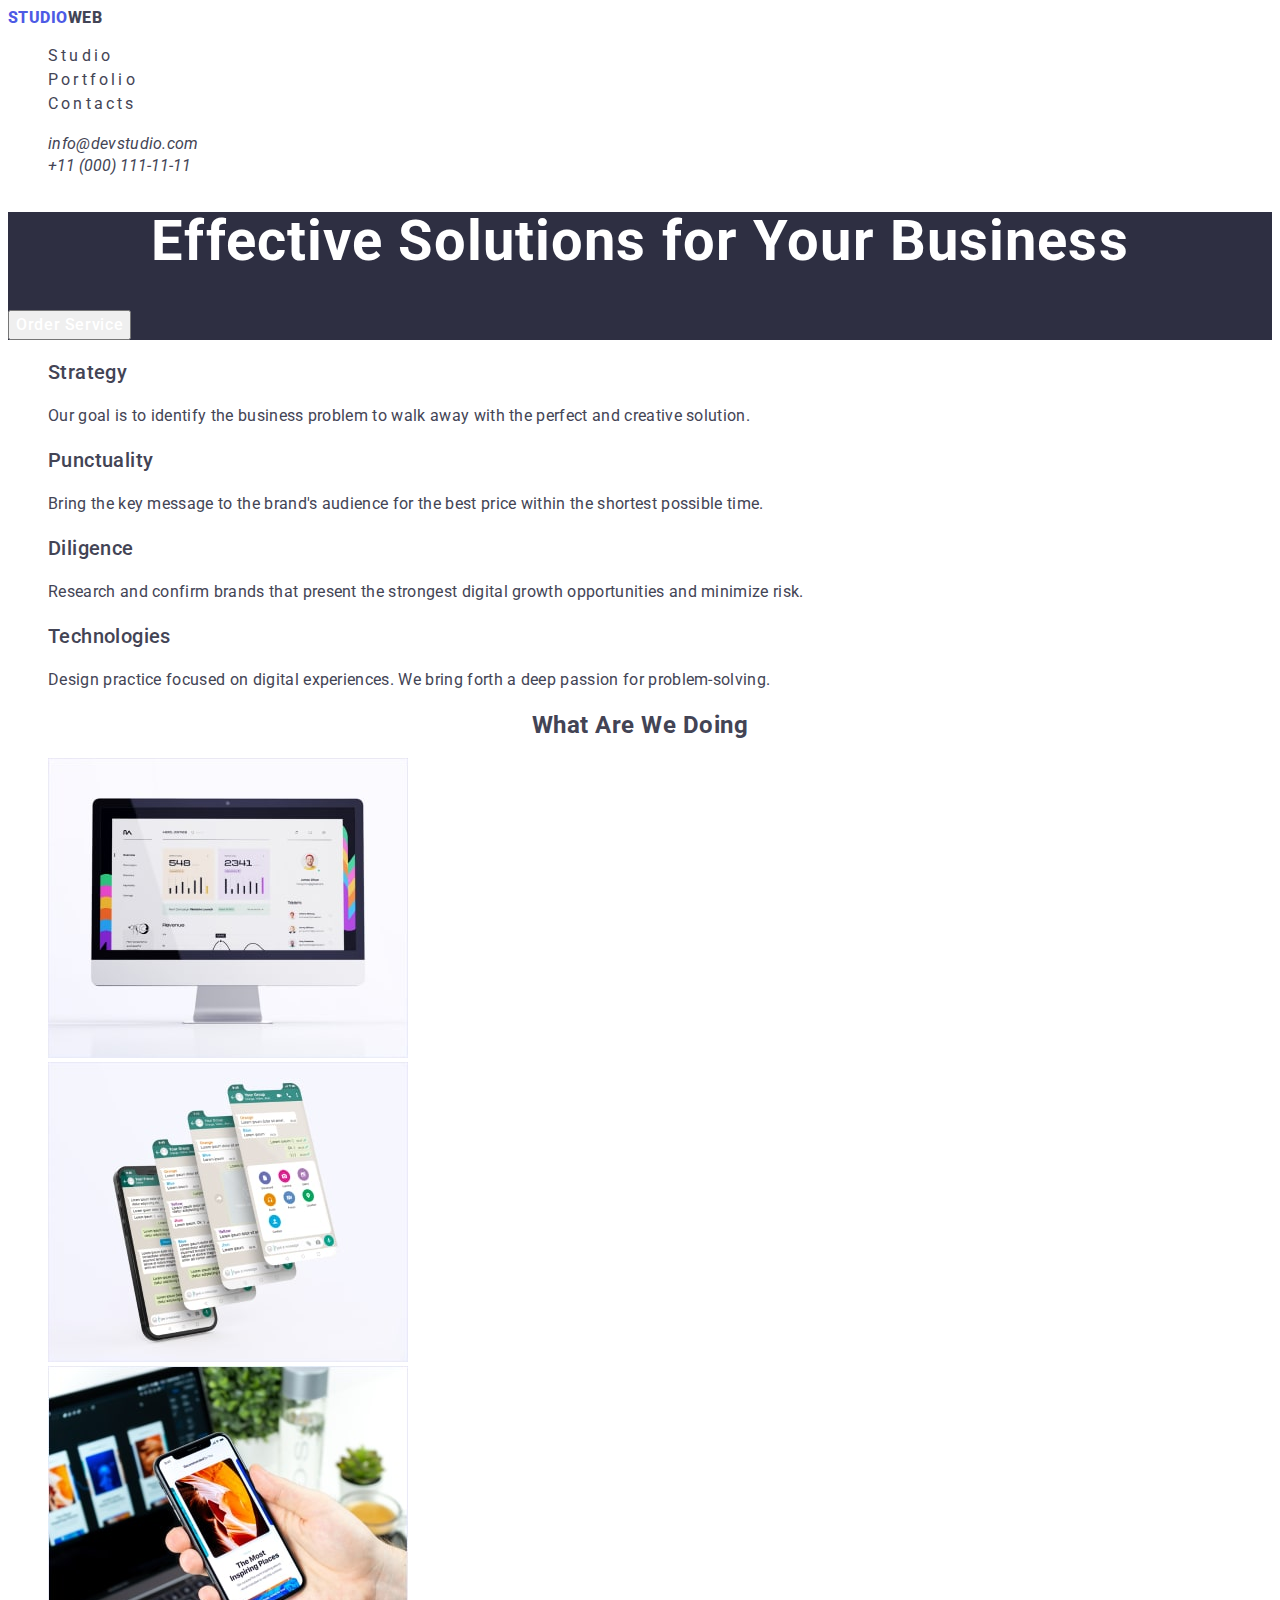
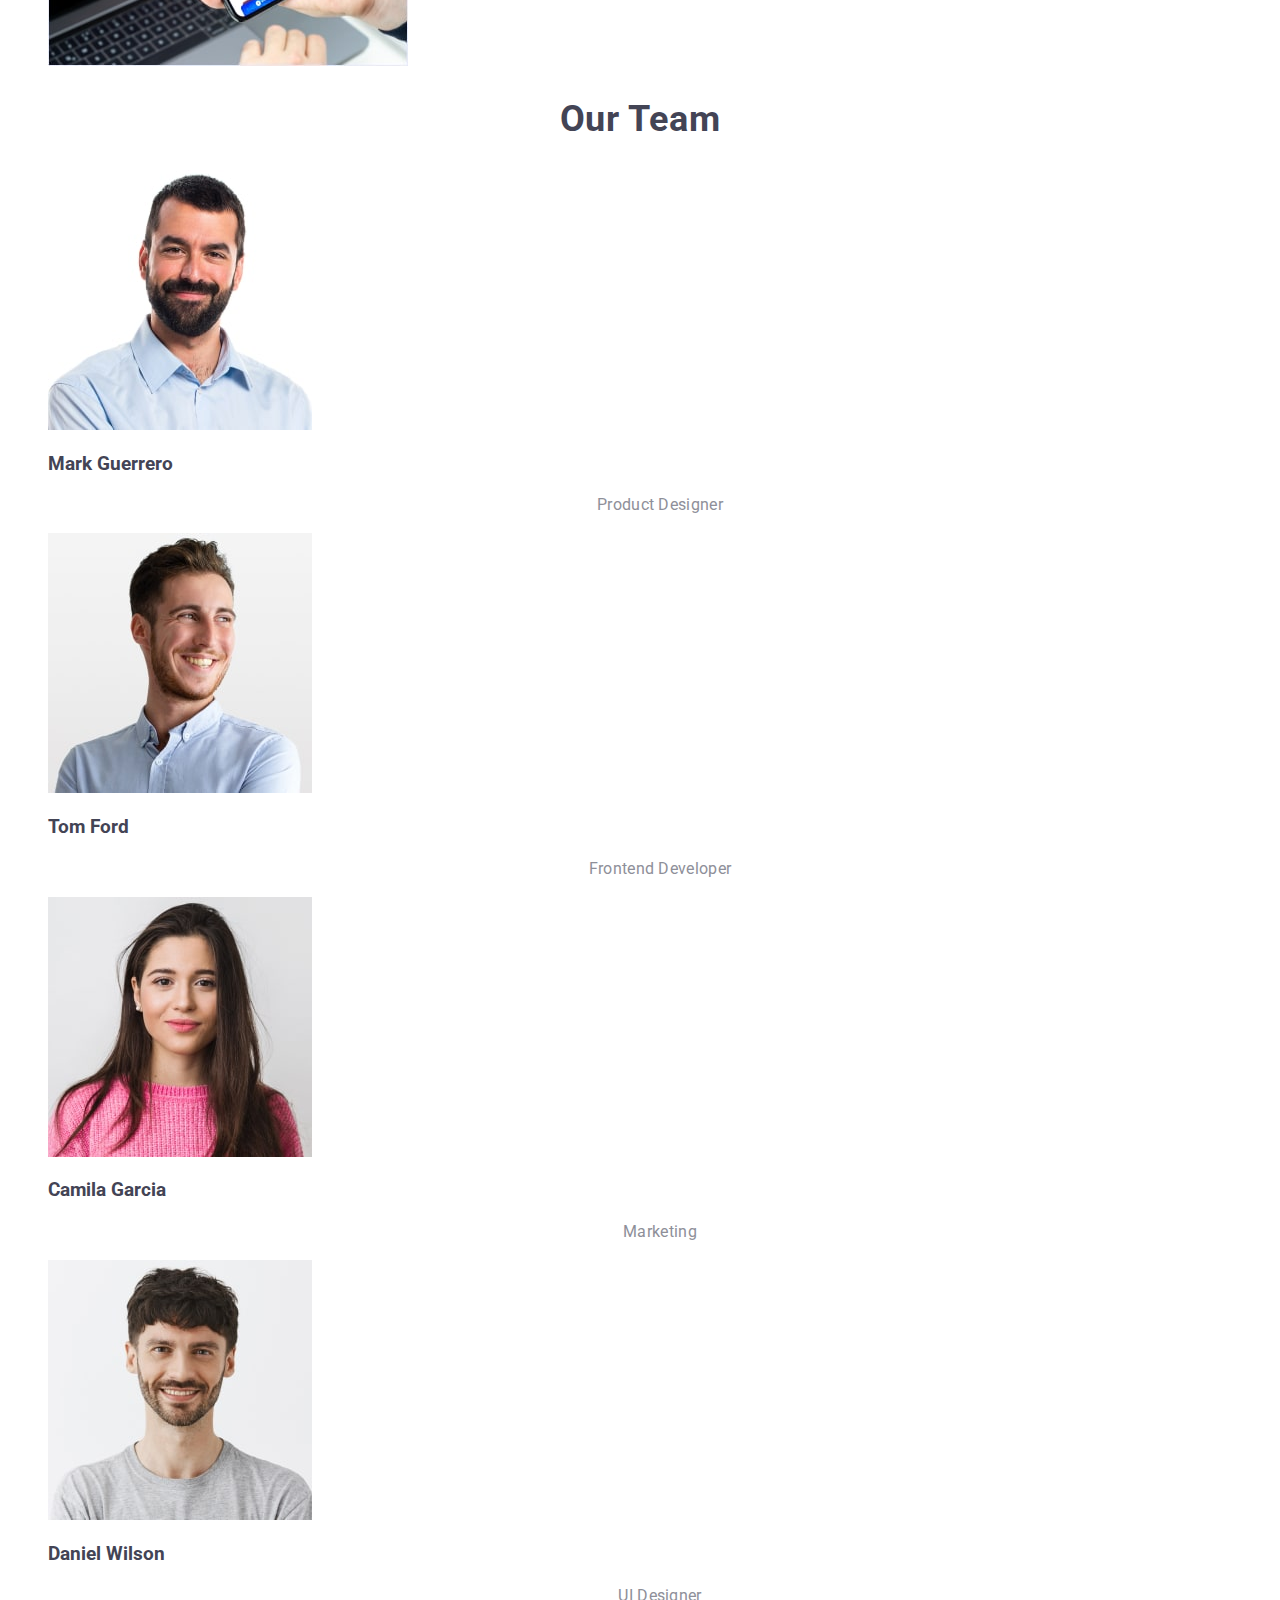
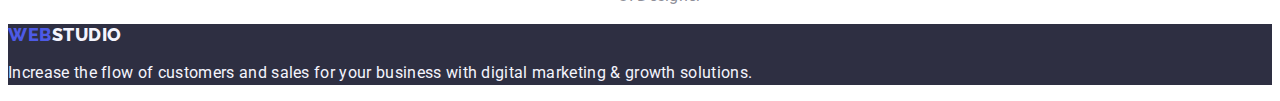
==== index.html @ 3ca66a80 "d/z2" ====
<!DOCTYPE html>
<html lang="en">
  <head>
    <meta charset="UTF-8" />
    <meta name="viewport" content="width=device-width, initial-scale=1.0" />
    <title>WebStudio</title>
    <link rel="preconnect" href="https://fonts.googleapis.com">
<link rel="preconnect" href="https://fonts.gstatic.com" crossorigin>
<link href="https://fonts.googleapis.com/css2?family=Raleway:wght@800&family=Roboto:wght@400;500;700;900&display=swap" rel="stylesheet">
    <link rel="stylesheet" href="./css/styles.css" />
  </head>
  <body>
    <header class="header">
      <nav class="header-navigation">
        <a class="header-logo link" href="./index.html"><span class="header-logo-accent">Studio</span>Web</a>
        <ul class="header-menu-list list">
          <li class="header-menu-item">
            <a class="header-menu-link link" href="">Studio</a>
          </li>
          <li>
            <a class="header-menu-link link" href="./portfolio.html">Portfolio</a>
          </li>
          <li><a class="header-menu-link link" href="">Contacts</a></li>
        </ul>
      </nav>
      <address class="header-address">
        <ul class="header-address-list list">
          <li><a class="header-address-mail link" href="mailto:info@devstudio.com">info@devstudio.com</a></li>
          <li><a class="header-address-phone link" href="tel:+110001111111">+11 (000) 111-11-11</a></li>
        </ul>
      </address>
    </header>
    <main>
      <section class="hero">
        <h1 class="hero-title">Effective Solutions for Your Business</h1>
        <button type="button" class="hero-btn">Order Service</button>
      </section>
      <section class="advantages">
        <h2 class="visually-hidden">Advantages</h2>
        <ul class="advantages-list list">
          <li class="advantages-item">
            <h3 class="advantages-subtitle">Strategy</h3>
            <p class="advantages-item-text">
              Our goal is to identify the business problem to walk away with the
              perfect and creative solution.
            </p>
          </li>
          <li class="advantages-item">
            <h3 class="advantages-subtitle">Punctuality</h3>
            <p class="advantages-item-text">
              Bring the key message to the brand's audience for the best price
              within the shortest possible time.
            </p>
          </li>
          <li class="advantages-item">
            <h3 class="advantages-subtitle">Diligence</h3>
            <p class="advantages-item-text">
              Research and confirm brands that present the strongest digital
              growth opportunities and minimize risk.
            </p>
          </li>
          <li class="advantages-item">
            <h3 class="advantages-subtitle">Technologies</h3>
            <p class="advantages-item-text">
              Design practice focused on digital experiences. We bring forth a
              deep passion for problem-solving.
            </p>
          </li>
        </ul>
      </section>
      <section class="portfolio">
        <h2 class="portfolio-title">What are we doing</h2>
        <ul class="portfolio-list list">
          <li class="portfolio-item">
            <img class="portfolio-img"
              src="./images/computer.jpg"
              alt="computer"
              width="360"
              height="300"
            />
          </li>
          <li class="portfolio-item">
            <img class="portfolio-img link"
              src="./images/phone.jpg"
              alt="phone"
              width="360"
              height="300"
            />
          </li>
          <li class="portfolio-item">
            <img class="portfolio-img"
              src="./images/laptop.jpg"
              alt="laptop"
              width="360"
              height="300"
            />
          </li>
        </ul>
      </section>
      <section class="team">
        <h2 class="team-title">Our Team</h2>
        <ul class="team-list list">
          <li class="team-item">
            <img class="team-img"
              src="./images/worker-img-1.jpg"
              alt="Mark Guerrero"
              width="264"
              height="260"
            />
            <h3 class="team-sub">Mark Guerrero</h3>
            <p class="team-item-text">Product Designer</p>
          </li>
          <li class="team-item">
            <img class="team-img"
              src="./images/worker-img-2.jpg"
              alt="Tom Ford"
              width="264"
              height="260"
            />
            <h3 class="team-sub">Tom Ford</h3>
            <p class="team-item-text">Frontend Developer</p>
          </li>
          <li class="team-item">
            <img class="team-img"
              src="./images/worker-img-3.jpg"
              alt="Camila Garcia"
              width="264"
              height="260"
            />
            <h3 class="team-sub">Camila Garcia</h3>
            <p class="team-item-text">Marketing</p>
          </li>
          <li class="team-item">
            <img class="team-img"
              src="./images/worker-img-4.jpg"
              alt="Daniel Wilson"
              width="264"
              height="260"
            />
            <h3 class="team-sub">Daniel Wilson</h3>
            <p class="team-item-text">UI Designer</p>
          </li>
        </ul>
      </section>
    </main>
    <footer class="footer">
      <a class="footer-logo link" href="./index.html"><span class="footer-logo-accent">Web</span>Studio</a>
      <p class="footer-text">
        Increase the flow of customers and sales for your business with digital
        marketing & growth solutions.
      </p>
    </footer>
  </body>
</html>
---- css/styles.css ----
:root {
  /* Fonts */
  --primary-font: "Roboto", serif;
  --secondary-font: "Raleway", sans-serif;

  /* Colors */
  --iris-cl: #4d5ae5;
  --ocean-cl: #404bbf;
  --main-cl: #2e2f42;
  --green-cl: #31d0aa;
  --slate-cl: #434455;
  --light-slate-cl: #8e8f99;
  --cornflower-cl: #e7e9fc;
  --cloud-cl: #f4f4fd;
  --navy-blue-modal-cl: #2e2f42;
  --grey-cl: #2e2f42;
  --white-cl: #ffffff;
  --dairy-cl: #fcfcfc;
}

body {
  font-family: var(--primary-font);
  color: var(--slate-cl);
  background-color;: var (--white-cl)
}

.link {
  text-decoration: none;
  color: currentColor;
}
.list {
  list-style-type: none;
}
.visually-hidden {
  position: absolute;
  width: 1px;
  height: 1px;
  margin: -1px;
  border: 0;
  padding: 0;

  white-space: nowrap;
  clip-path: inset(100%);
  clip: rect(0 0 0 0);
  overflow: hidden;
}

/*! -------------HEADER--------------------------- */

.header-logo {
  font-family: var(--secondary-font)
  font-size: 18px;
  font-weight: 800;
  line-height: 1.17;
  letter-spacing: 0.03em;
  text-transform: uppercase;
}

.header-logo-accent {
  color: var(--iris-cl);
}
.header-menu-link {
  font-size: 16px;
  line-height: 1.5;
  letter-spacing: 0.2em;
}
.header-menu-link:hover,
.header-menu-link:focus {
  color: var(--green-cl);
}
.header-menu-link:is(:hover, :focus) {
  color: var(--green-cl);
}
.header-adress {
}
.header-address-list {
}
.header-address-mail {
  color: var(--slate-cl);
  font-size: 16px;
  font-weight: 400;
  line-height: 1.5;
  letter-spacing: 0.02em;
}
.header-address-phone {
}

/*! -------------HERO--------------------------- */

.hero {
  background: var(--main-cl);
}

.hero-title {
  color: var(--white-cl);
  text-align: center;
  font-size: 56px;
  font-weight: 700;
  line-height: 1.07;
  letter-spacing: 0.02em;
}
.hero-btn {
  color: var(--white-cl);
  font-family: inherit;
  font-size: 16px;
  font-weight: 500;
  line-height: 1.5;
  letter-spacing: 0.04em;
}

/*! -------------advantages--------------------------- */

.advantages-list {
}
.advantages-item {
}
.advantages-subtitle {
  font-size: 20px;
  font-weight: 500;
  line-height: 1.2;
  letter-spacing: 0.02em;
}
.advantages-item-text {
  color: var(--slate-cl);
  font-size: 16px;
  font-weight: 400;
  line-height: 1.5;
  letter-spacing: 0.02em;
}
/*! -------------portfolio------------------------- */

.portfolio {
}
.portfolio-title {
  text-align: center;
  font-family: var(--secondary-font)
  font-size: 36px;
  font-weight: 700;
  line-height: 1.11;
  letter-spacing: 0.02em;
  text-transform: capitalize;
}
.portfolio-list {
}
.portfolio-item {
}
.portfolio-img {
}

/*! -------------team------------------------- */
.team {
}
.team-title {
  text-align: center;
  font-size: 36px;
  font-weight: 700;
  line-height: 1.11;
  letter-spacing: 0.02em;
  text-transform: capitalize;
}
.team-list {
}
.team-item {
}
.team-img {
}
.team-subtitle {
  text-align: center;
  font-size: 20px;
  font-weight: 500;
  line-height: 1.2;
  letter-spacing: 0.02em;
}
.team-item-text {
  color: var(--light-slate-cl);
  text-align: center;
  font-size: 16px;
  font-weight: 400;
  line-height: 1.5;
  letter-spacing: 0.02em;
}

/*! -------------footer------------------------- */
.footer {
  background-color: var(--main-cl);
}
.footer-logo {
  color: var(--cloud-cl);
  font-family: var(--secondary-font);
  font-size: 18px;
  font-style: normal;
  font-weight: 800;
  line-height: 21px; /* 116.667% */
  letter-spacing: 0.54px;
  text-transform: uppercase;
}
.footer-logo-accent {
  color: var(--iris-cl);
}
.footer-text {
  color: var(--cloud-cl);
  font-size: 16px;
  font-weight: 400;
  line-height: 1.5;
  letter-spacing: 0.02em;
}
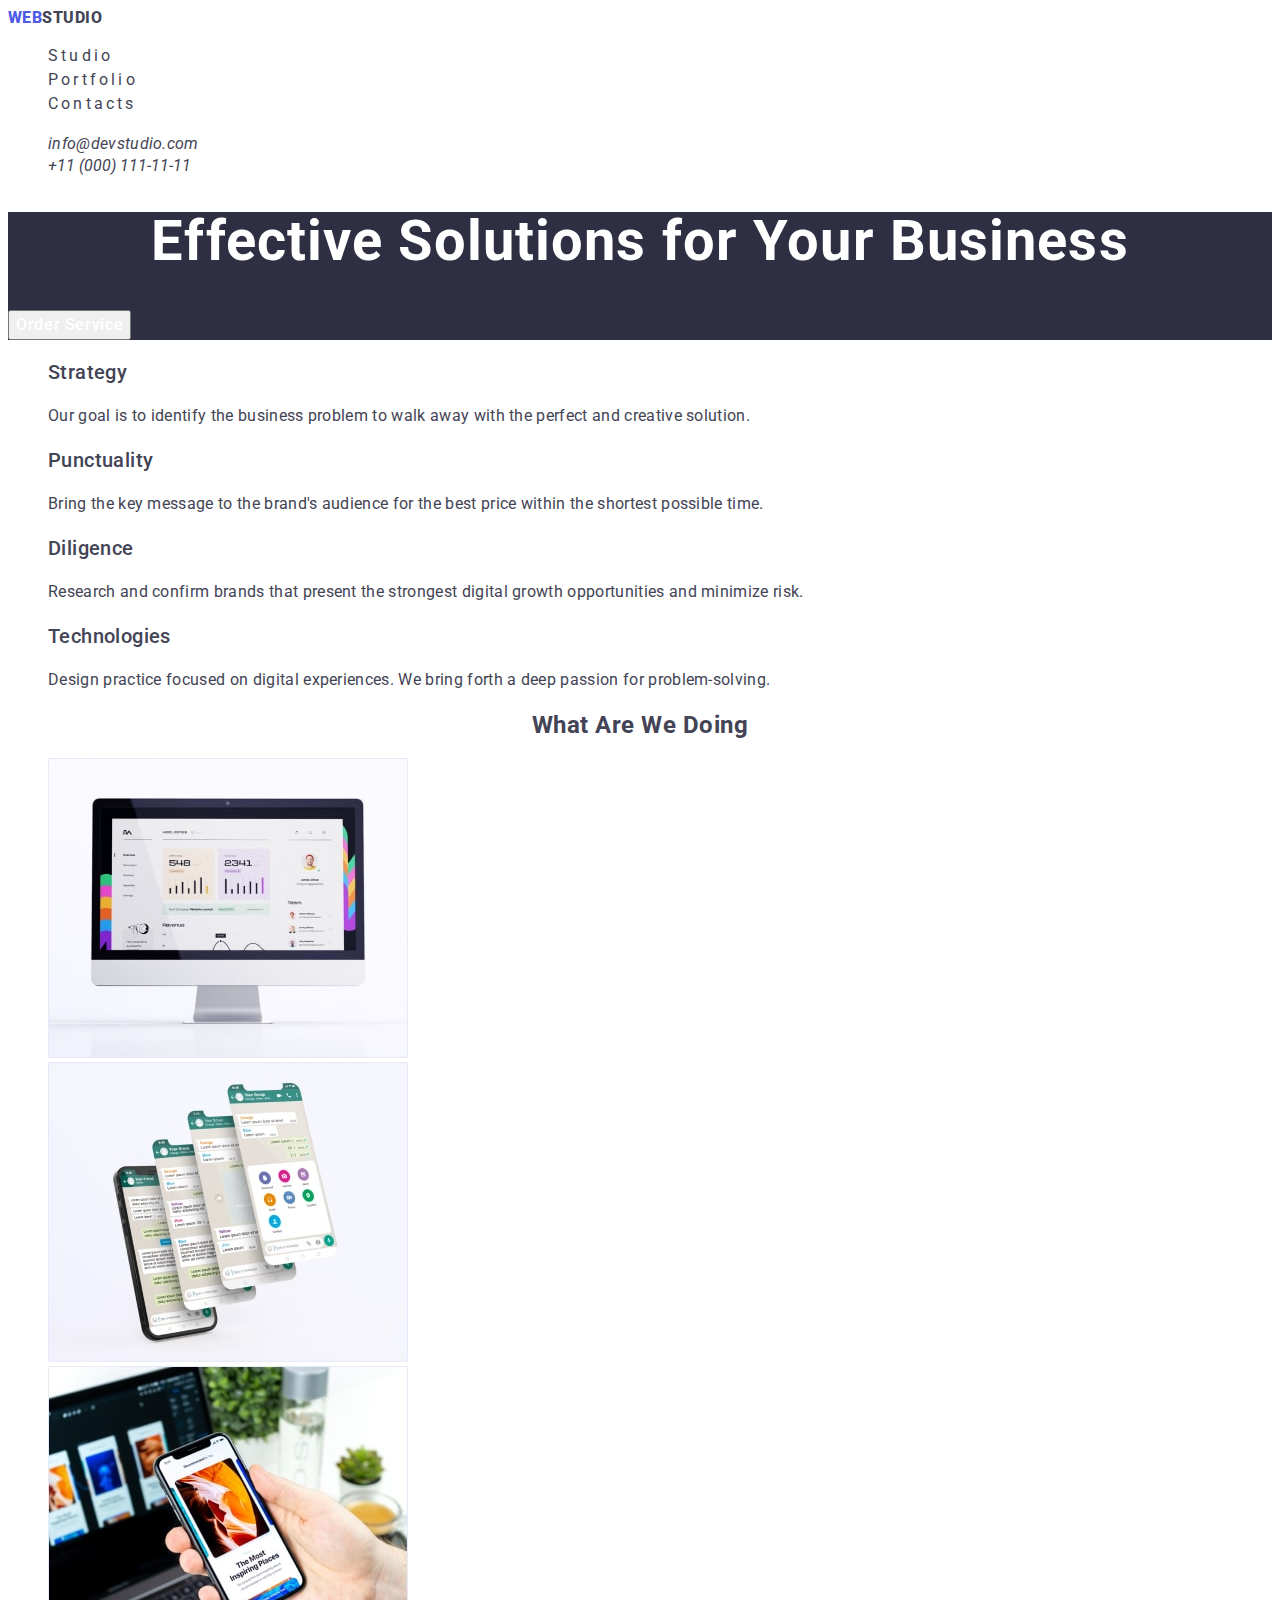
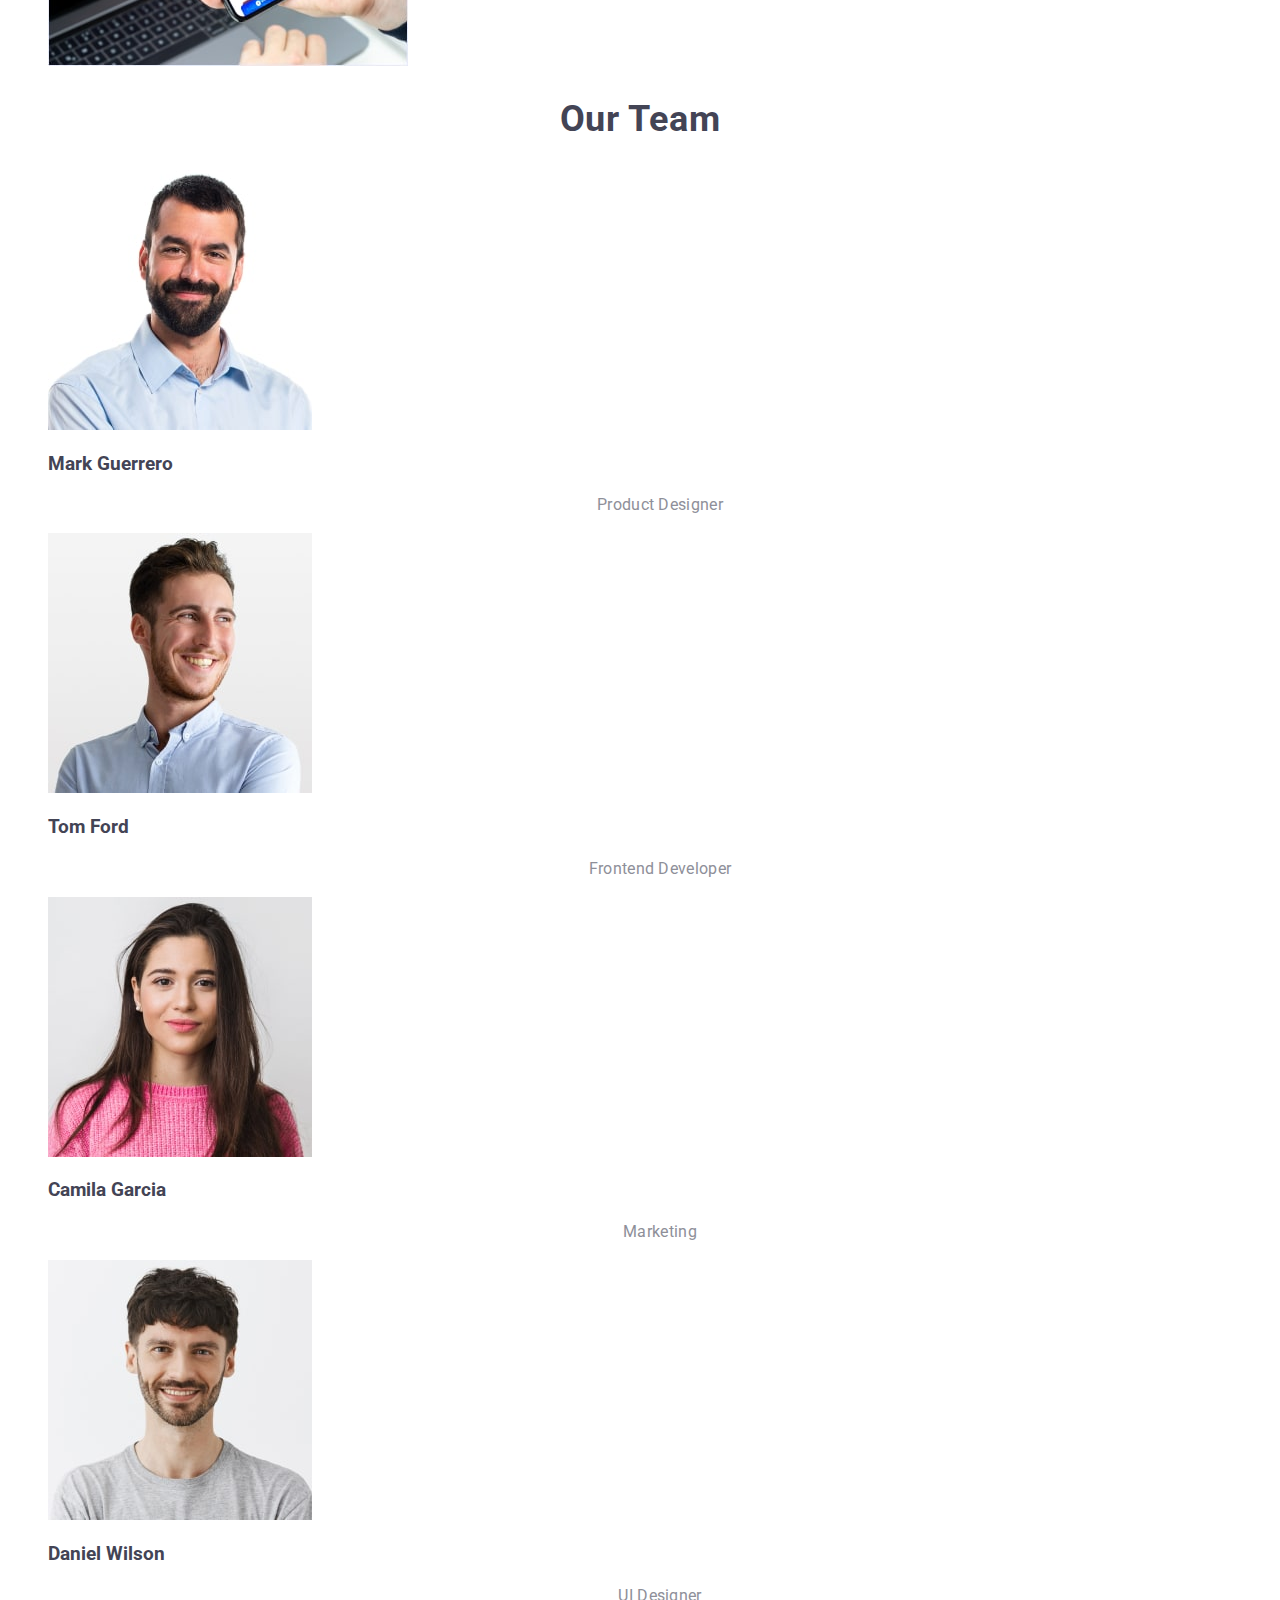
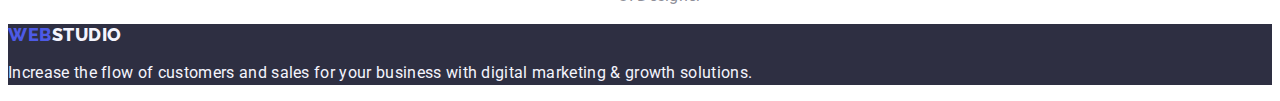
==== commit 0134099e: "d-z2" ====
--- a/index.html
+++ b/index.html
@@ -12,7 +12,7 @@
   <body>
     <header class="header">
       <nav class="header-navigation">
-        <a class="header-logo link" href="./index.html"><span class="header-logo-accent">Studio</span>Web</a>
+        <a class="header-logo link" href="./index.html"><span class="header-logo-accent">Web</span>Studio</a>
         <ul class="header-menu-list list">
           <li class="header-menu-item">
             <a class="header-menu-link link" href="">Studio</a>
--- a/css/styles.css
+++ b/css/styles.css
@@ -66,10 +66,10 @@
 }
 .header-menu-link:hover,
 .header-menu-link:focus {
-  color: var(--green-cl);
+  color: #404bbf;
 }
 .header-menu-link:is(:hover, :focus) {
-  color: var(--green-cl);
+  color: #404bbf;
 }
 .header-adress {
 }
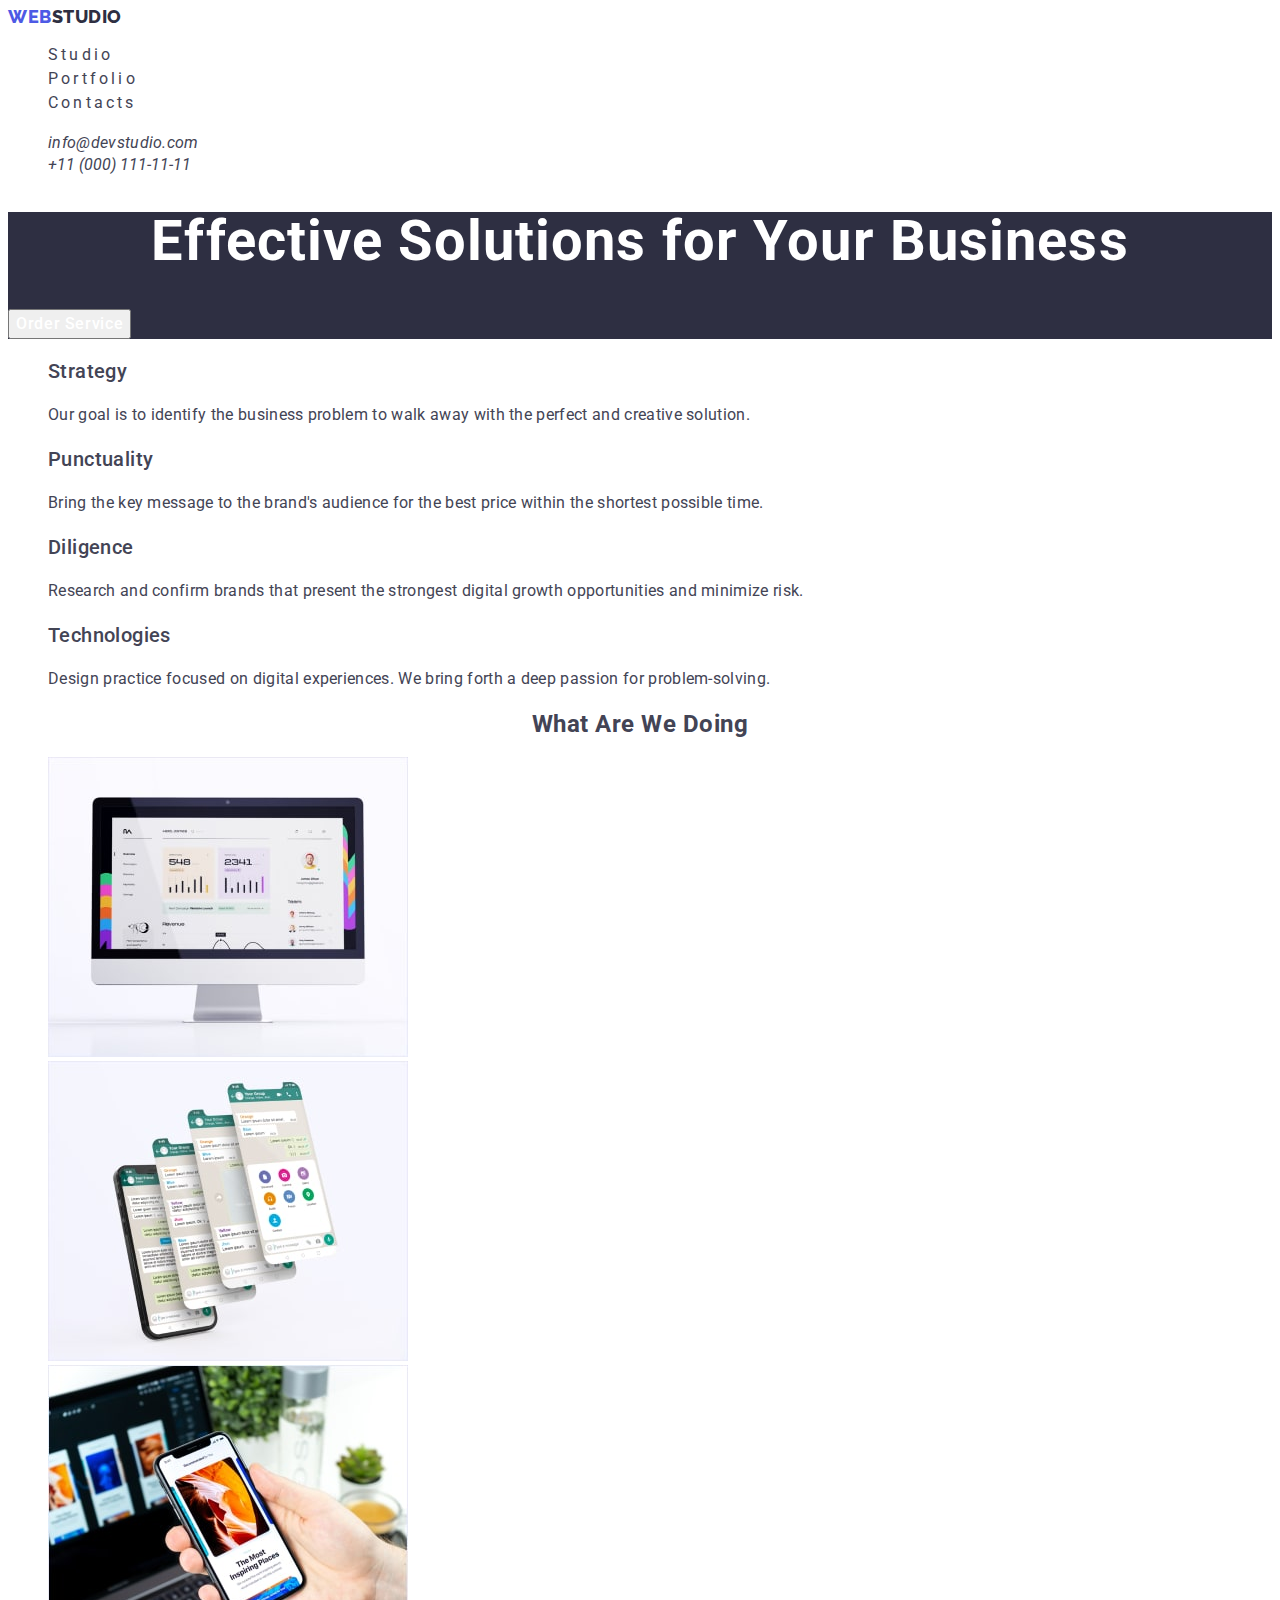
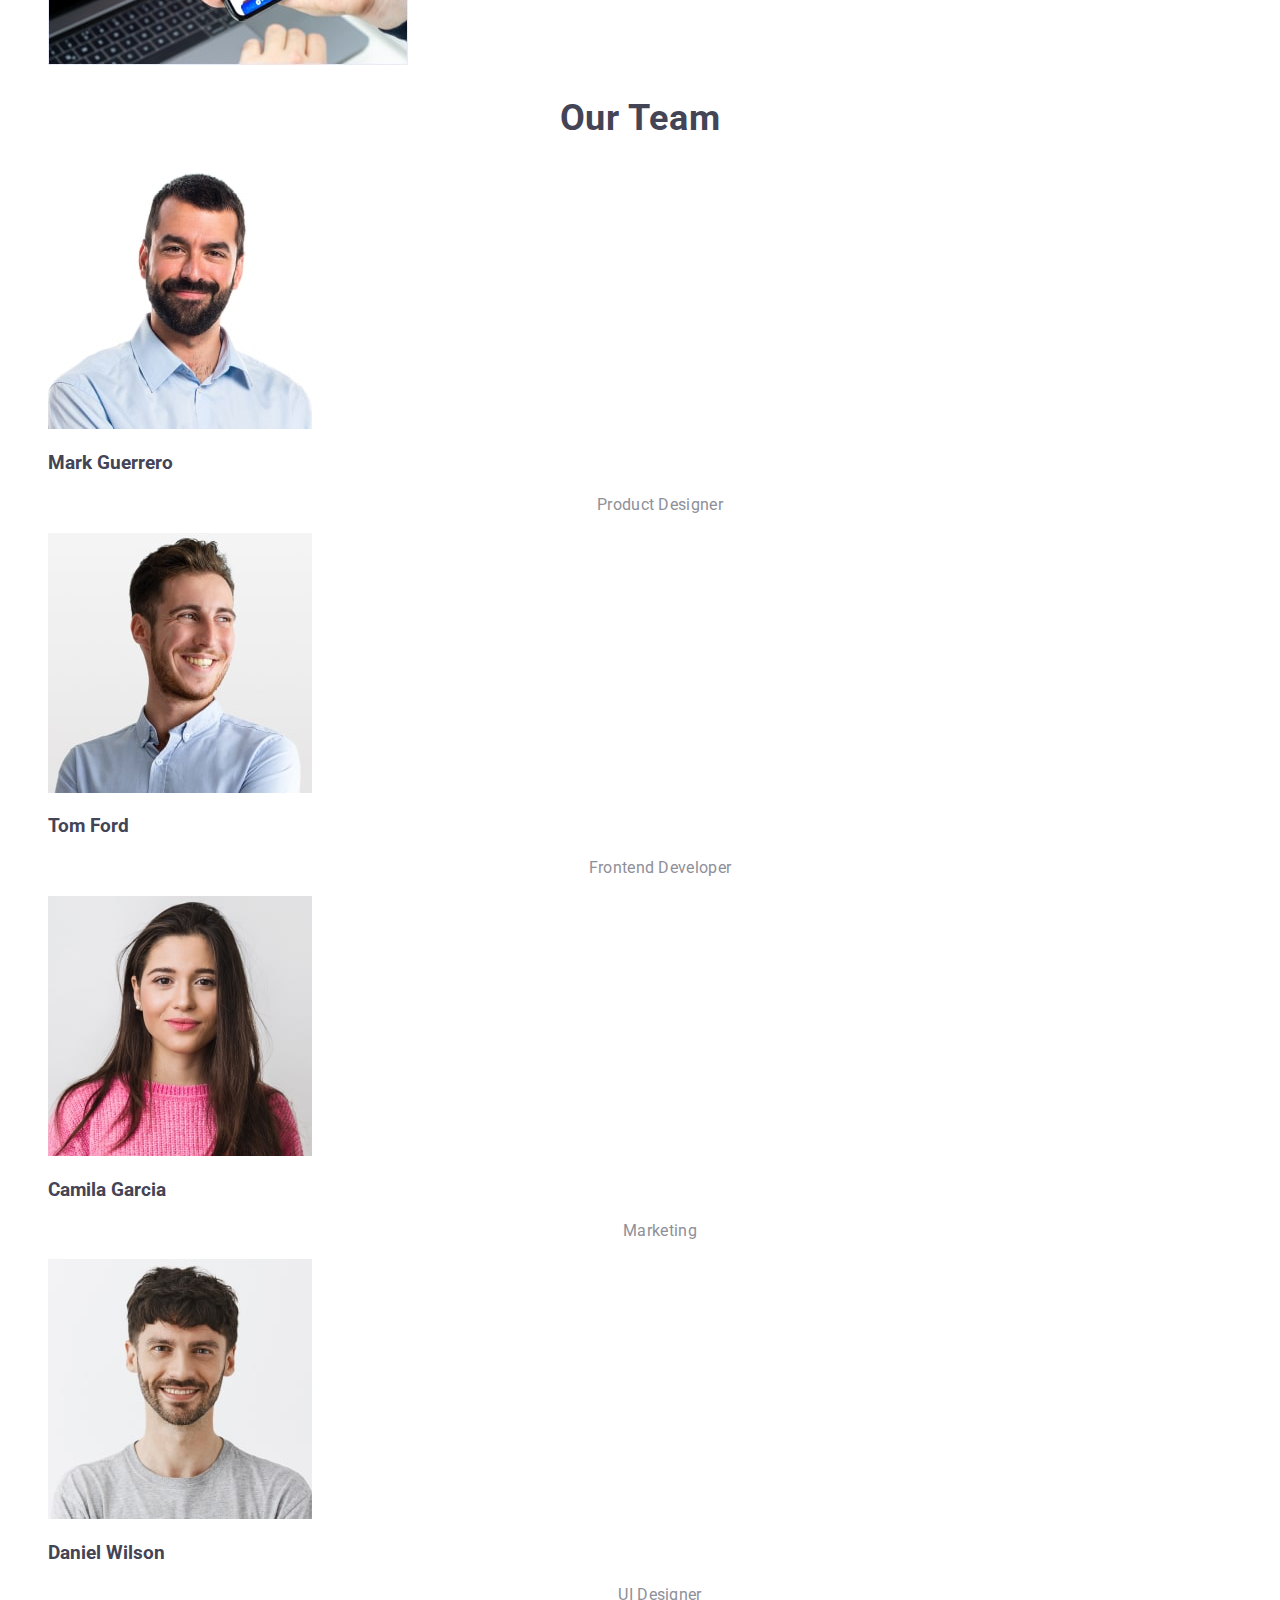
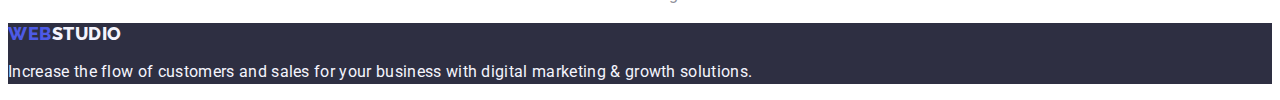
==== commit 943bd36d: "d/z2" ====
--- a/index.html
+++ b/index.html
@@ -12,7 +12,7 @@
   <body>
     <header class="header">
       <nav class="header-navigation">
-        <a class="header-logo link" href="./index.html"><span class="header-logo-accent">Web</span>Studio</a>
+        <a href="./index.html" class="header-logo link">Web<span class="header-logo-accent">Studio</span></a>
         <ul class="header-menu-list list">
           <li class="header-menu-item">
             <a class="header-menu-link link" href="">Studio</a>
--- a/css/styles.css
+++ b/css/styles.css
@@ -48,16 +48,23 @@
 /*! -------------HEADER--------------------------- */
 
 .header-logo {
-  font-family: var(--secondary-font)
-  font-size: 18px;
-  font-weight: 800;
-  line-height: 1.17;
-  letter-spacing: 0.03em;
-  text-transform: uppercase;
+color: var(--iris-cl);
+font-family: var(--secondary-font);
+font-size: 18px;
+font-weight: 800;
+line-height: 1.17px;
+letter-spacing: 0.03em;
+text-transform: uppercase;
 }
 
 .header-logo-accent {
-  color: var(--iris-cl);
+color: var(--main-cl);
+font-family: var(--secondary-font);
+font-size: 18px;
+font-weight: 800;
+line-height: 1.17px;
+letter-spacing: 0.03em;
+text-transform: uppercase;
 }
 .header-menu-link {
   font-size: 16px;
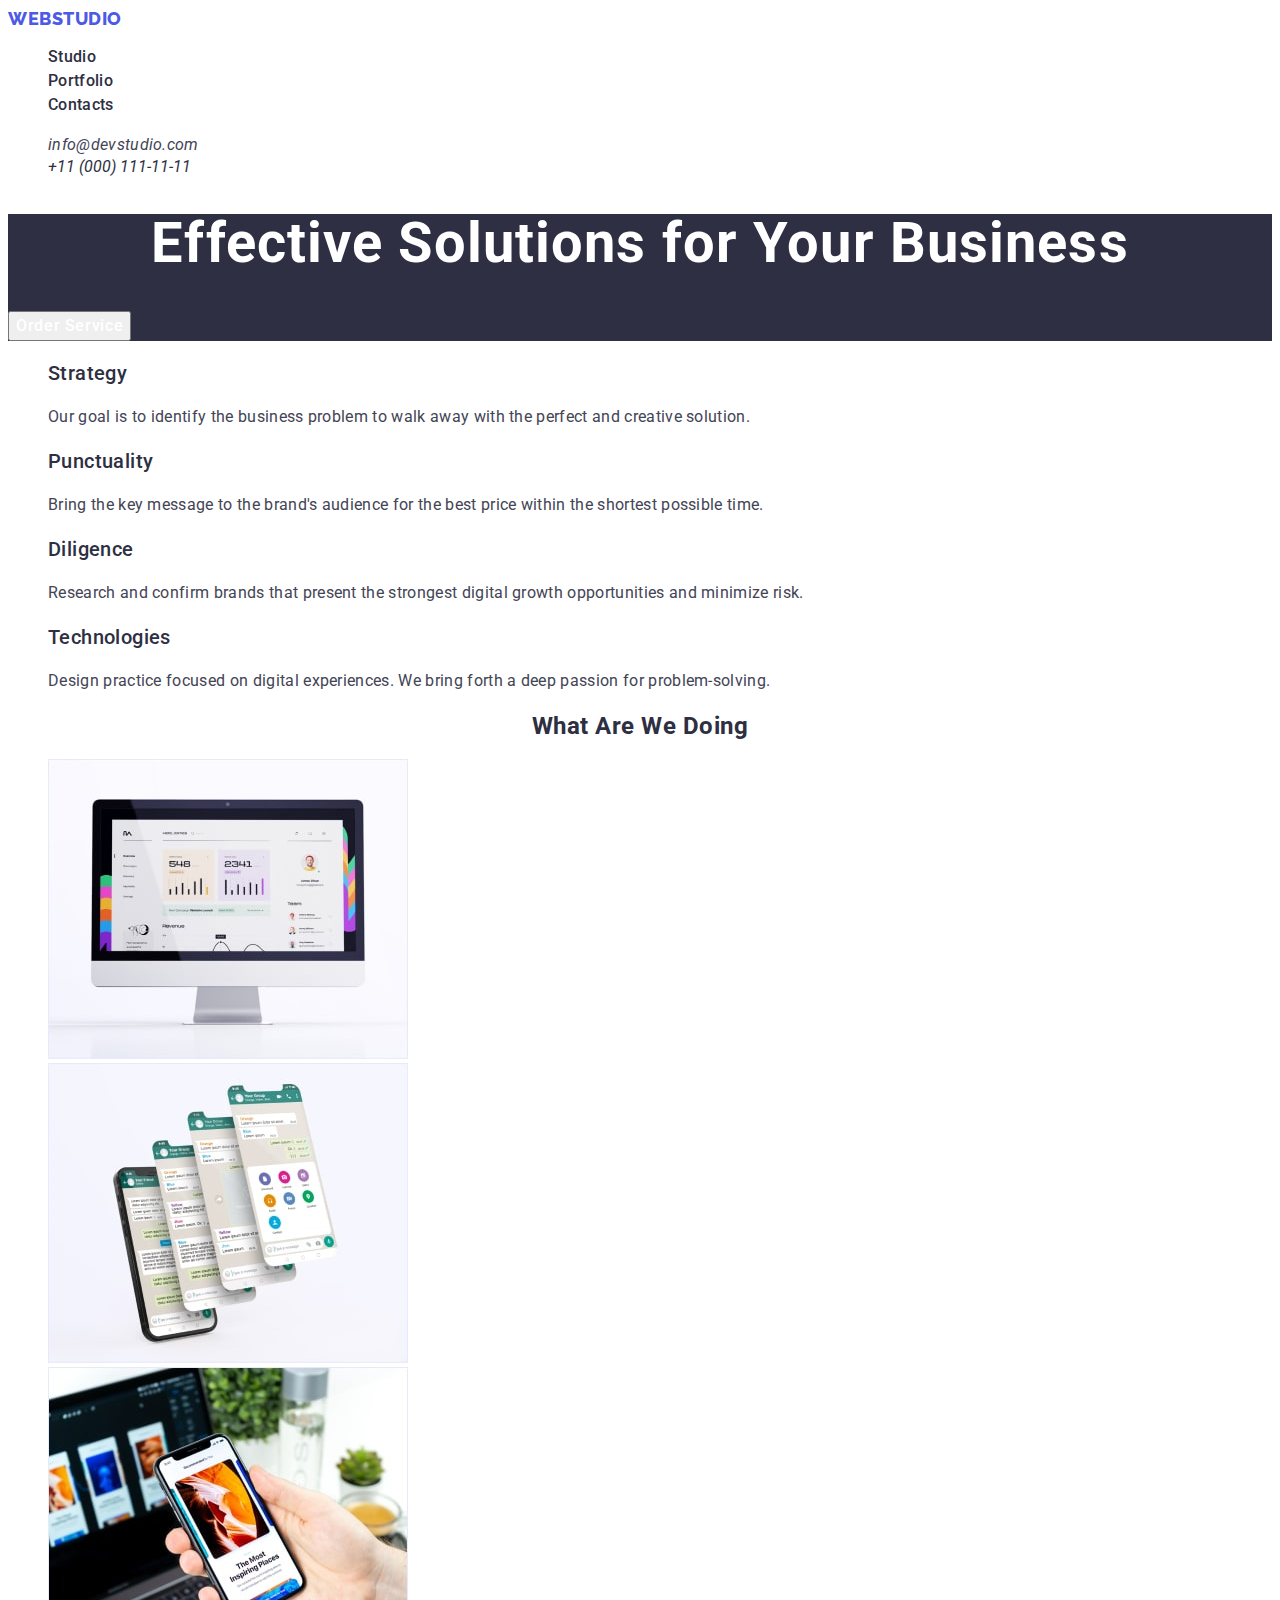
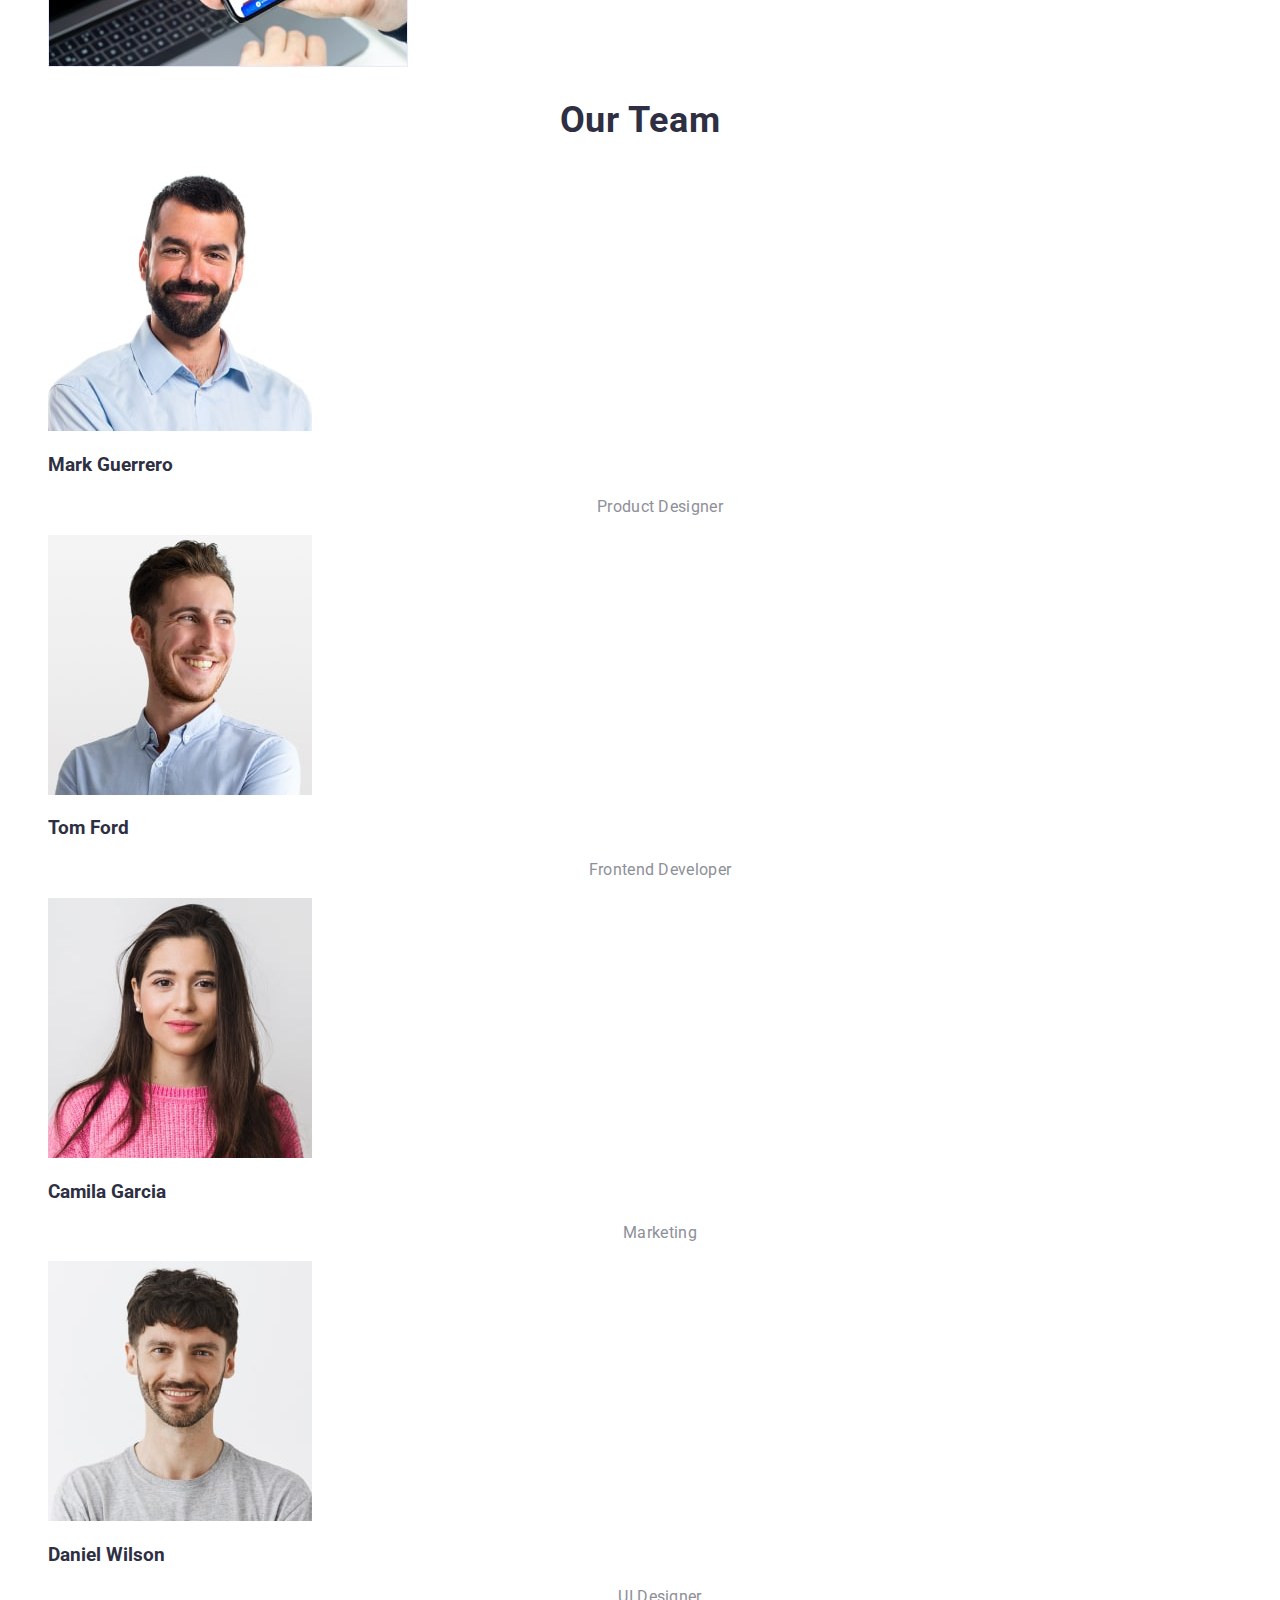
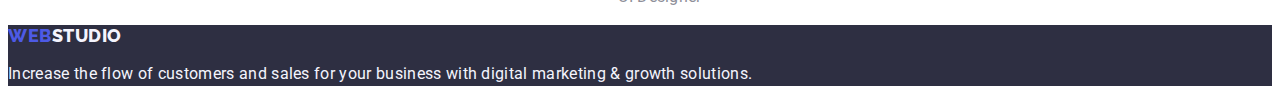
==== commit 9190afcd: "d/z2" ====
--- a/index.html
+++ b/index.html
@@ -15,7 +15,7 @@
         <a href="./index.html" class="header-logo link">Web<span class="header-logo-accent">Studio</span></a>
         <ul class="header-menu-list list">
           <li class="header-menu-item">
-            <a class="header-menu-link link" href="">Studio</a>
+            <a class="header-menu-link link" href="./index.html">Studio</a>
           </li>
           <li>
             <a class="header-menu-link link" href="./portfolio.html">Portfolio</a>
--- a/css/styles.css
+++ b/css/styles.css
@@ -20,7 +20,7 @@
 
 body {
   font-family: var(--primary-font);
-  color: var(--slate-cl);
+  color: var(--main-cl);
   background-color;: var (--white-cl)
 }
 
@@ -52,33 +52,31 @@
 font-family: var(--secondary-font);
 font-size: 18px;
 font-weight: 800;
-line-height: 1.17px;
+line-height: 1.17;
 letter-spacing: 0.03em;
 text-transform: uppercase;
 }
 
 .header-logo-accent {
-color: var(--main-cl);
 font-family: var(--secondary-font);
 font-size: 18px;
 font-weight: 800;
-line-height: 1.17px;
+line-height: 1.17;
 letter-spacing: 0.03em;
 text-transform: uppercase;
 }
 .header-menu-link {
   font-size: 16px;
-  line-height: 1.5;
-  letter-spacing: 0.2em;
-}
-.header-menu-link:hover,
-.header-menu-link:focus {
-  color: #404bbf;
-}
+  font-weight: 500;
+  line-height: 1.5;
+  letter-spacing: 0.02em;
+}
+
 .header-menu-link:is(:hover, :focus) {
   color: #404bbf;
 }
 .header-adress {
+  font-style: normal 
 }
 .header-address-list {
 }
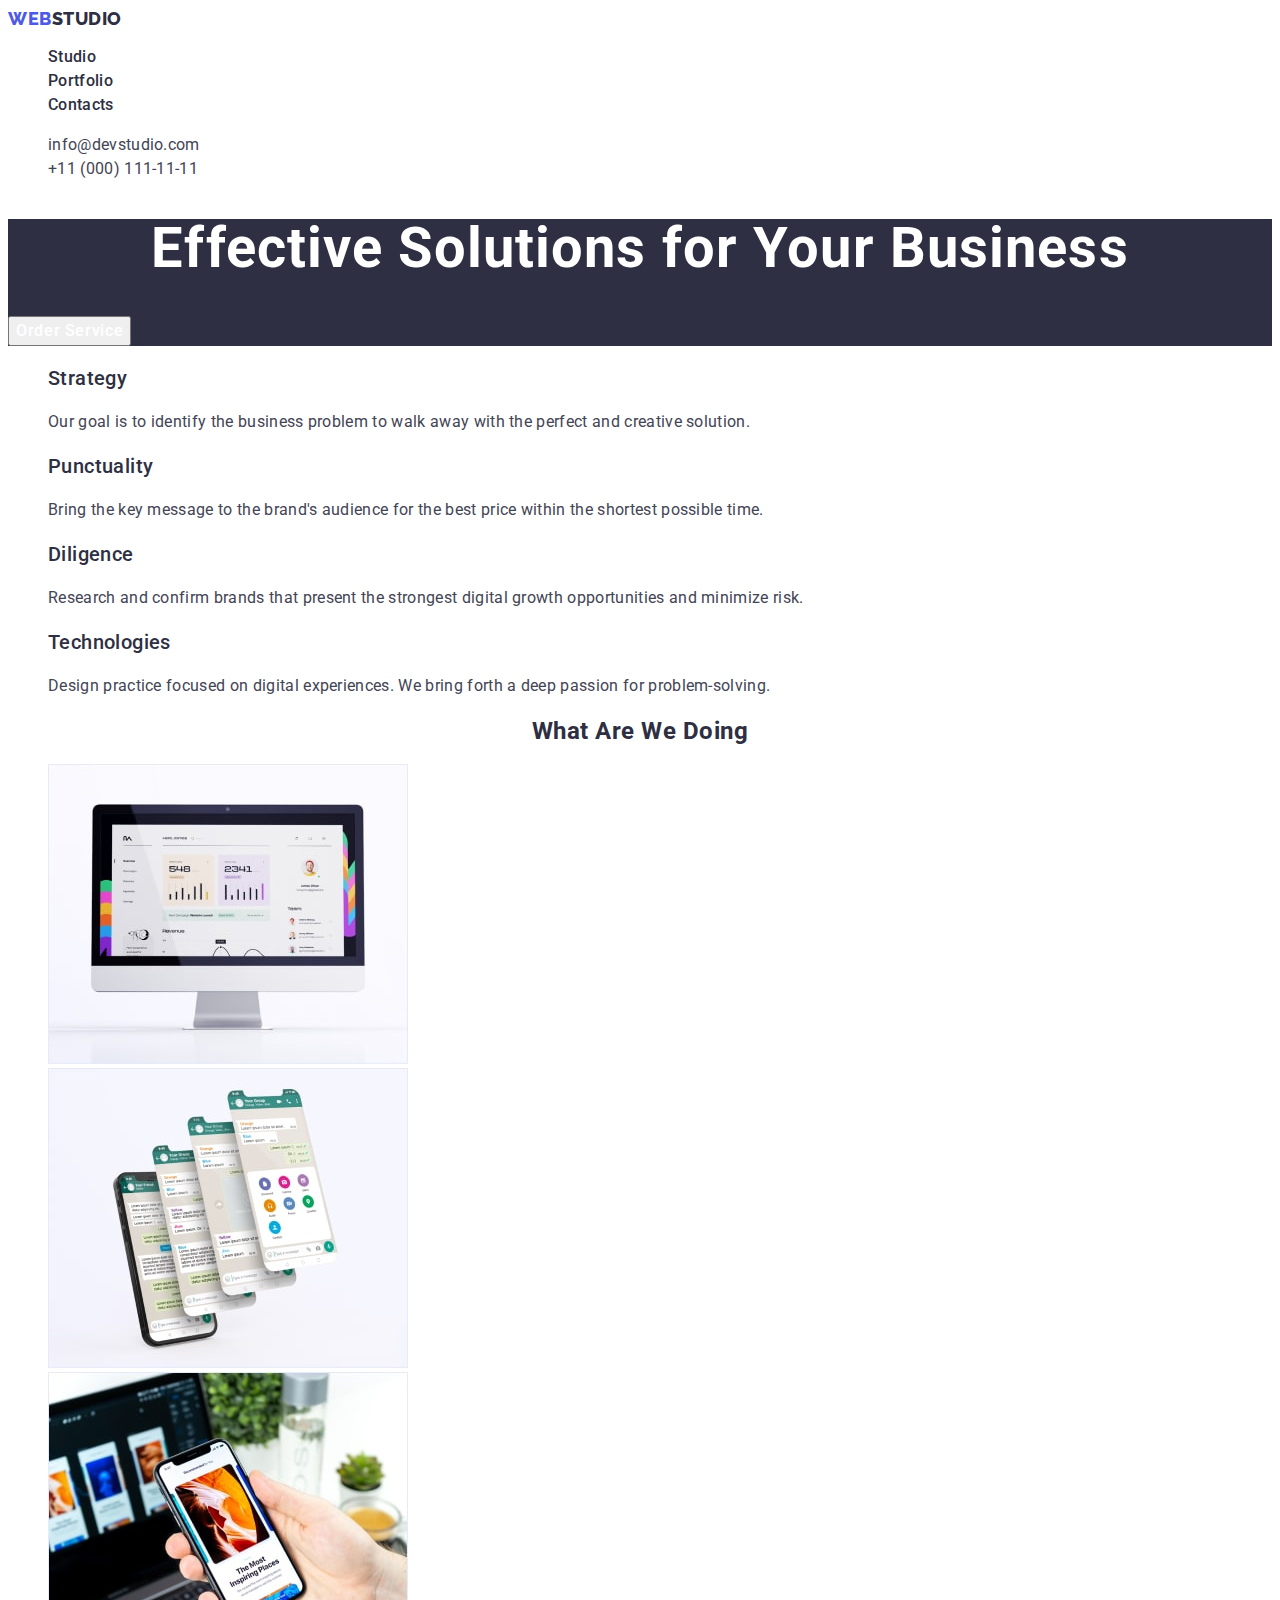
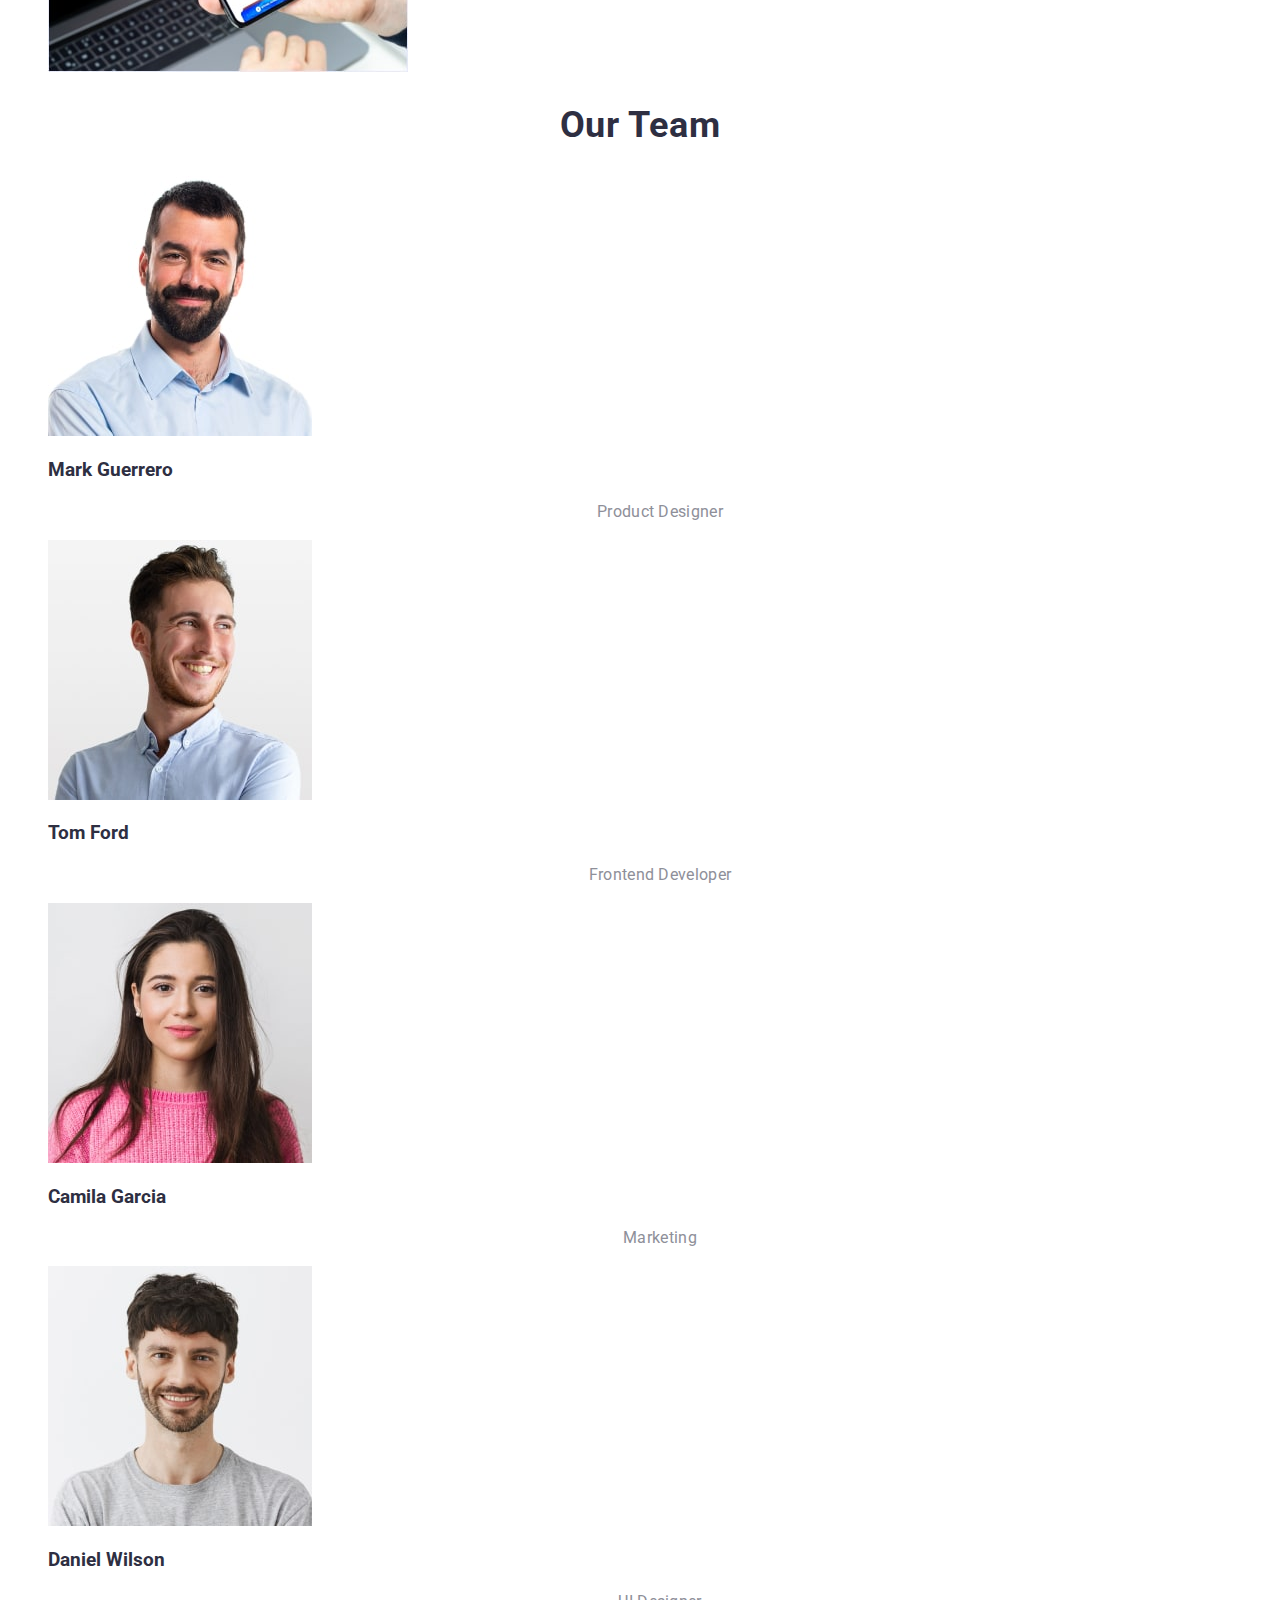
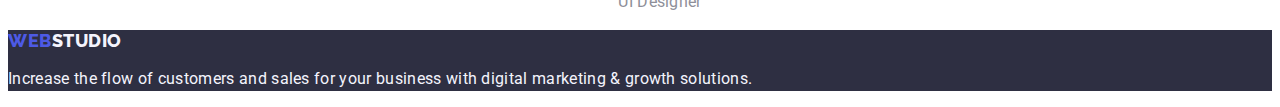
==== commit 7b0e45ac: "d" ====
--- a/index.html
+++ b/index.html
@@ -18,9 +18,9 @@
             <a class="header-menu-link link" href="./index.html">Studio</a>
           </li>
           <li>
-            <a class="header-menu-link link" href="./portfolio.html">Portfolio</a>
+            <a class="header-menu-link link" href="./index.html">Portfolio</a>
           </li>
-          <li><a class="header-menu-link link" href="">Contacts</a></li>
+          <li><a class="header-menu-link link" href="./index.html">Contacts</a></li>
         </ul>
       </nav>
       <address class="header-address">
--- a/css/styles.css
+++ b/css/styles.css
@@ -59,6 +59,7 @@
 
 .header-logo-accent {
 font-family: var(--secondary-font);
+color: var(--main-cl);
 font-size: 18px;
 font-weight: 800;
 line-height: 1.17;
@@ -73,12 +74,13 @@
 }
 
 .header-menu-link:is(:hover, :focus) {
-  color: #404bbf;
+color: #404bbf;
 }
 .header-adress {
-  font-style: normal 
+   
 }
 .header-address-list {
+font-style: normal;
 }
 .header-address-mail {
   color: var(--slate-cl);
@@ -88,6 +90,11 @@
   letter-spacing: 0.02em;
 }
 .header-address-phone {
+  color: var(--slate-cl);
+  font-size: 16px;
+  font-weight: 400;
+  line-height: 1.5;
+  letter-spacing: 0.02em;
 }
 
 /*! -------------HERO--------------------------- */
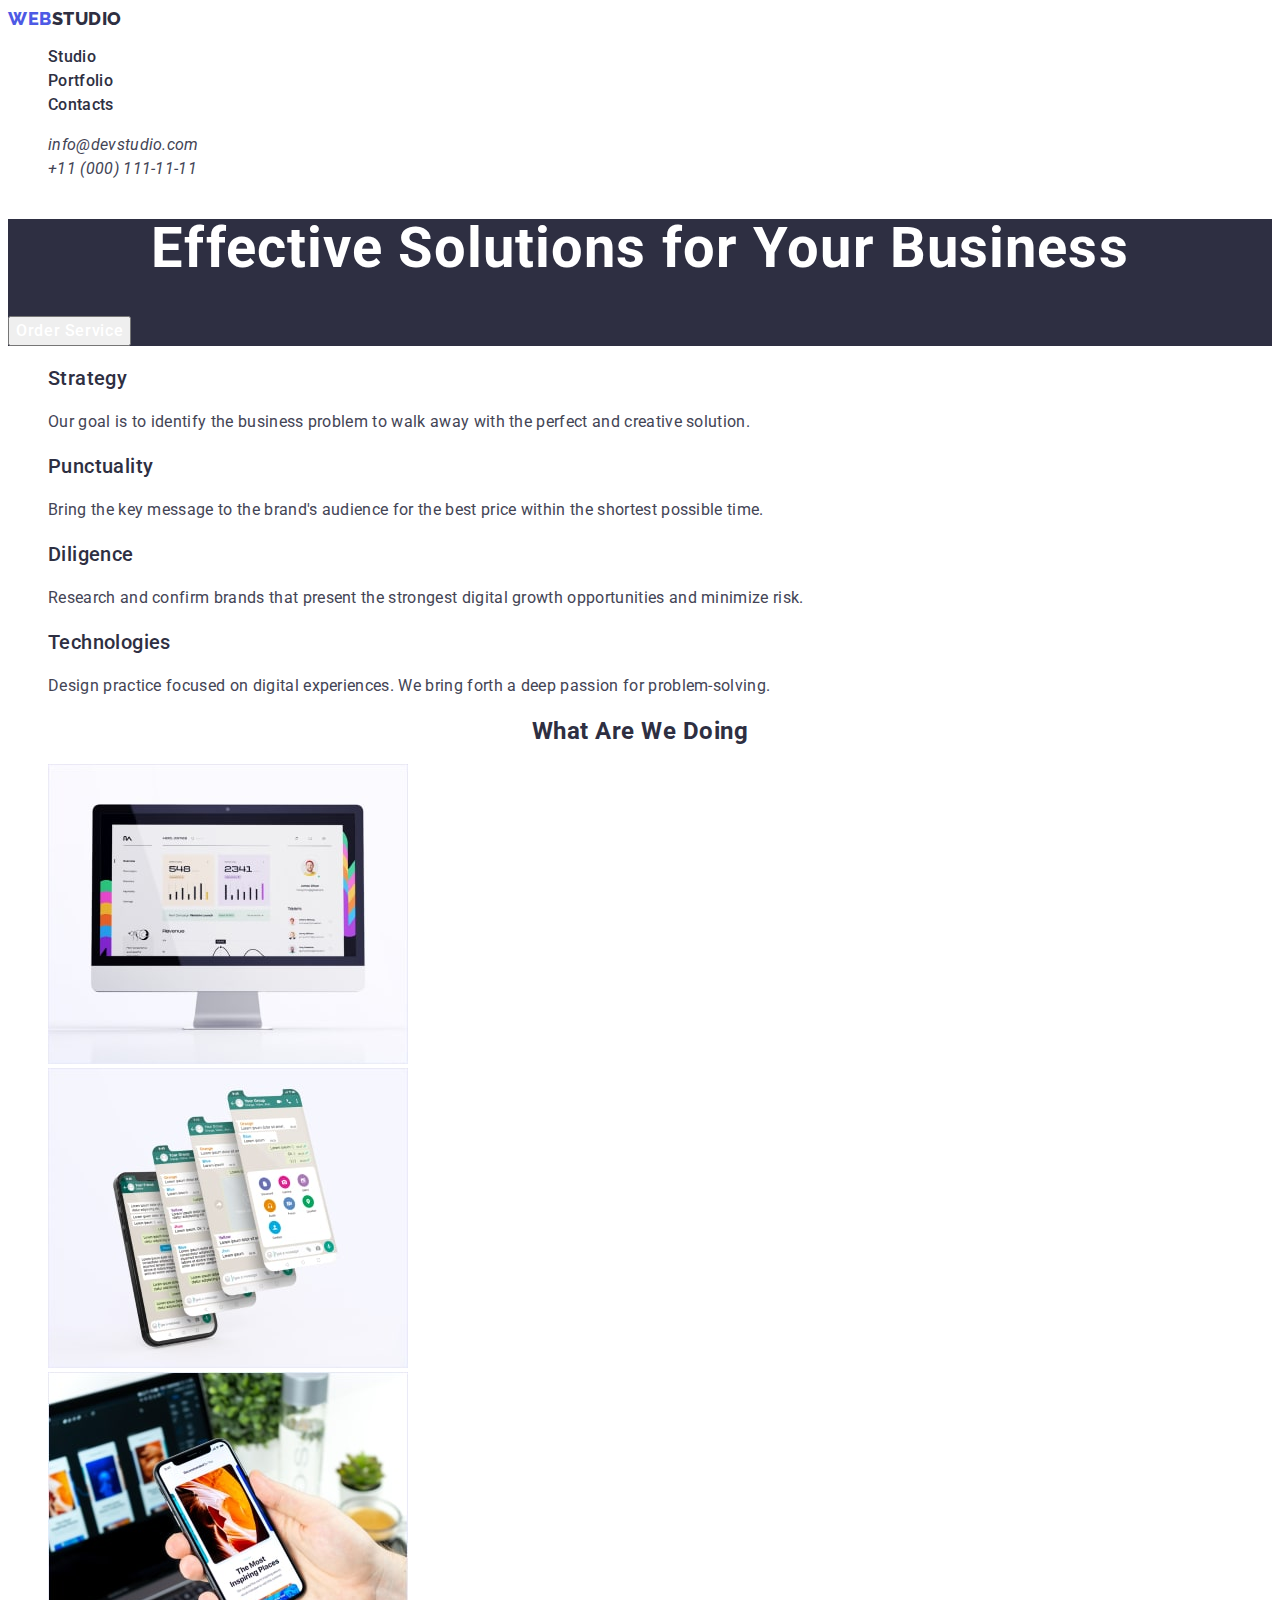
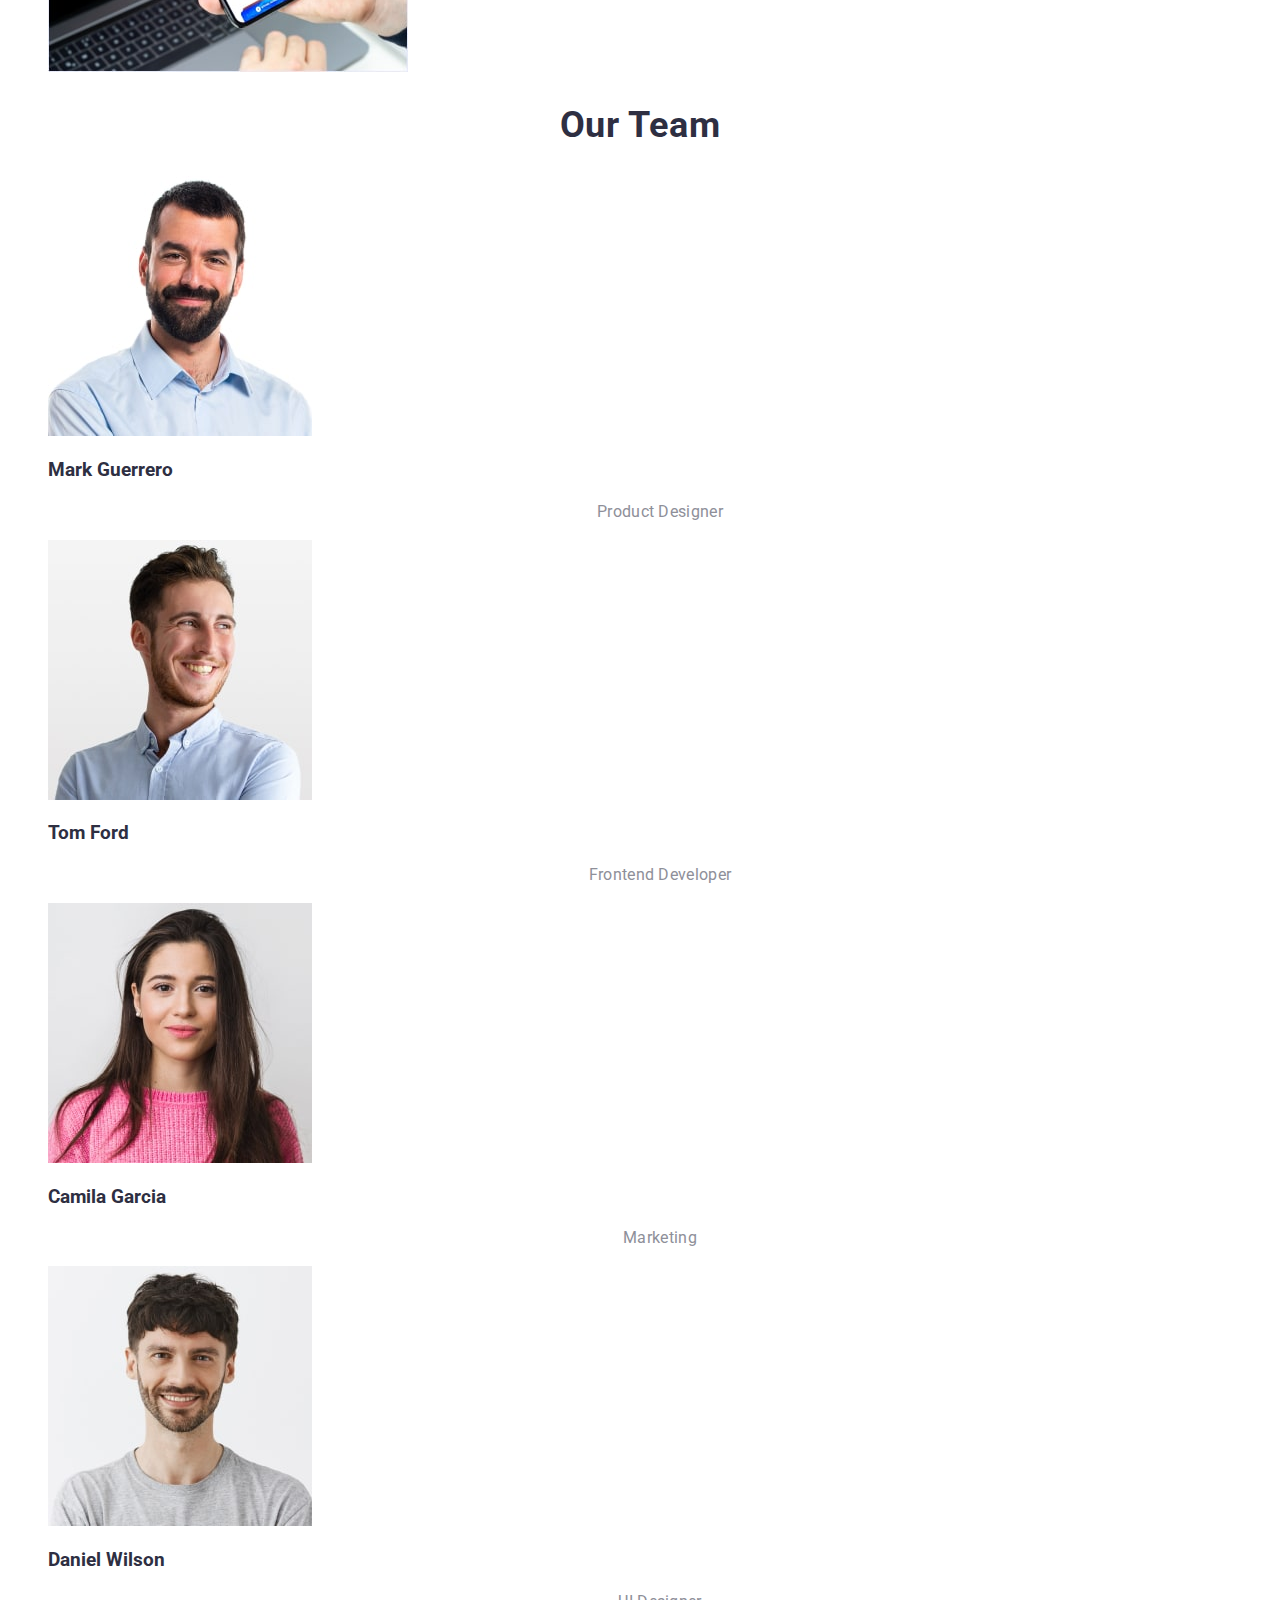
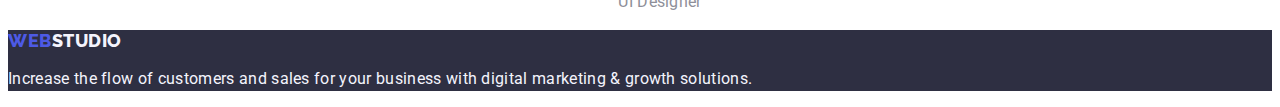
==== commit 92142240: "1" ====
--- a/index.html
+++ b/index.html
@@ -18,9 +18,9 @@
             <a class="header-menu-link link" href="./index.html">Studio</a>
           </li>
           <li>
-            <a class="header-menu-link link" href="./index.html">Portfolio</a>
+            <a class="header-menu-link link" href="./portfolio.html">Portfolio</a>
           </li>
-          <li><a class="header-menu-link link" href="./index.html">Contacts</a></li>
+          <li><a class="header-menu-link link" href="">Contacts</a></li>
         </ul>
       </nav>
       <address class="header-address">
--- a/css/styles.css
+++ b/css/styles.css
@@ -73,14 +73,17 @@
   letter-spacing: 0.02em;
 }
 
-.header-menu-link:is(:hover, :focus) {
-color: #404bbf;
+.header-menu-link:hover {
+color: var(--ocean-cl);
+}
+.header-menu-link:focus {
+  color: var(--ocean-cl);
 }
 .header-adress {
-   
+  font-style: normal; 
 }
 .header-address-list {
-font-style: normal;
+ 
 }
 .header-address-mail {
   color: var(--slate-cl);
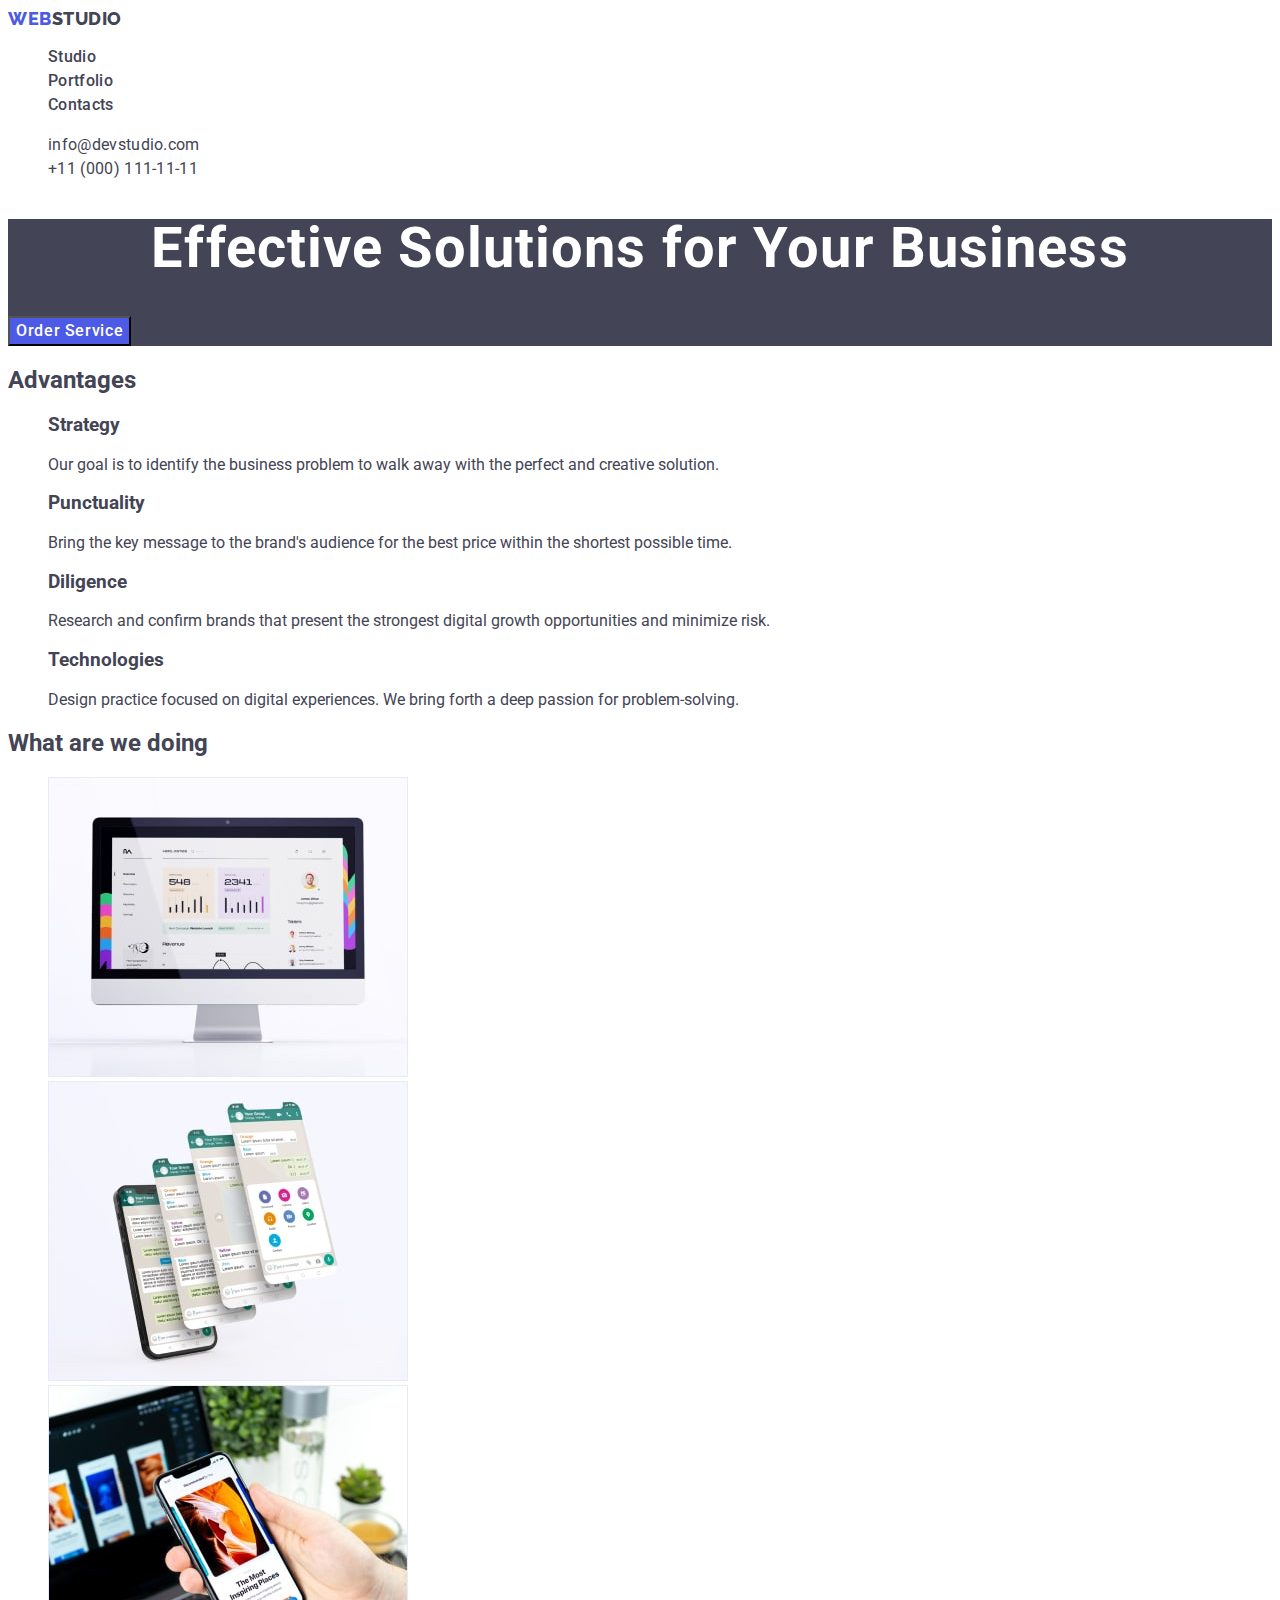
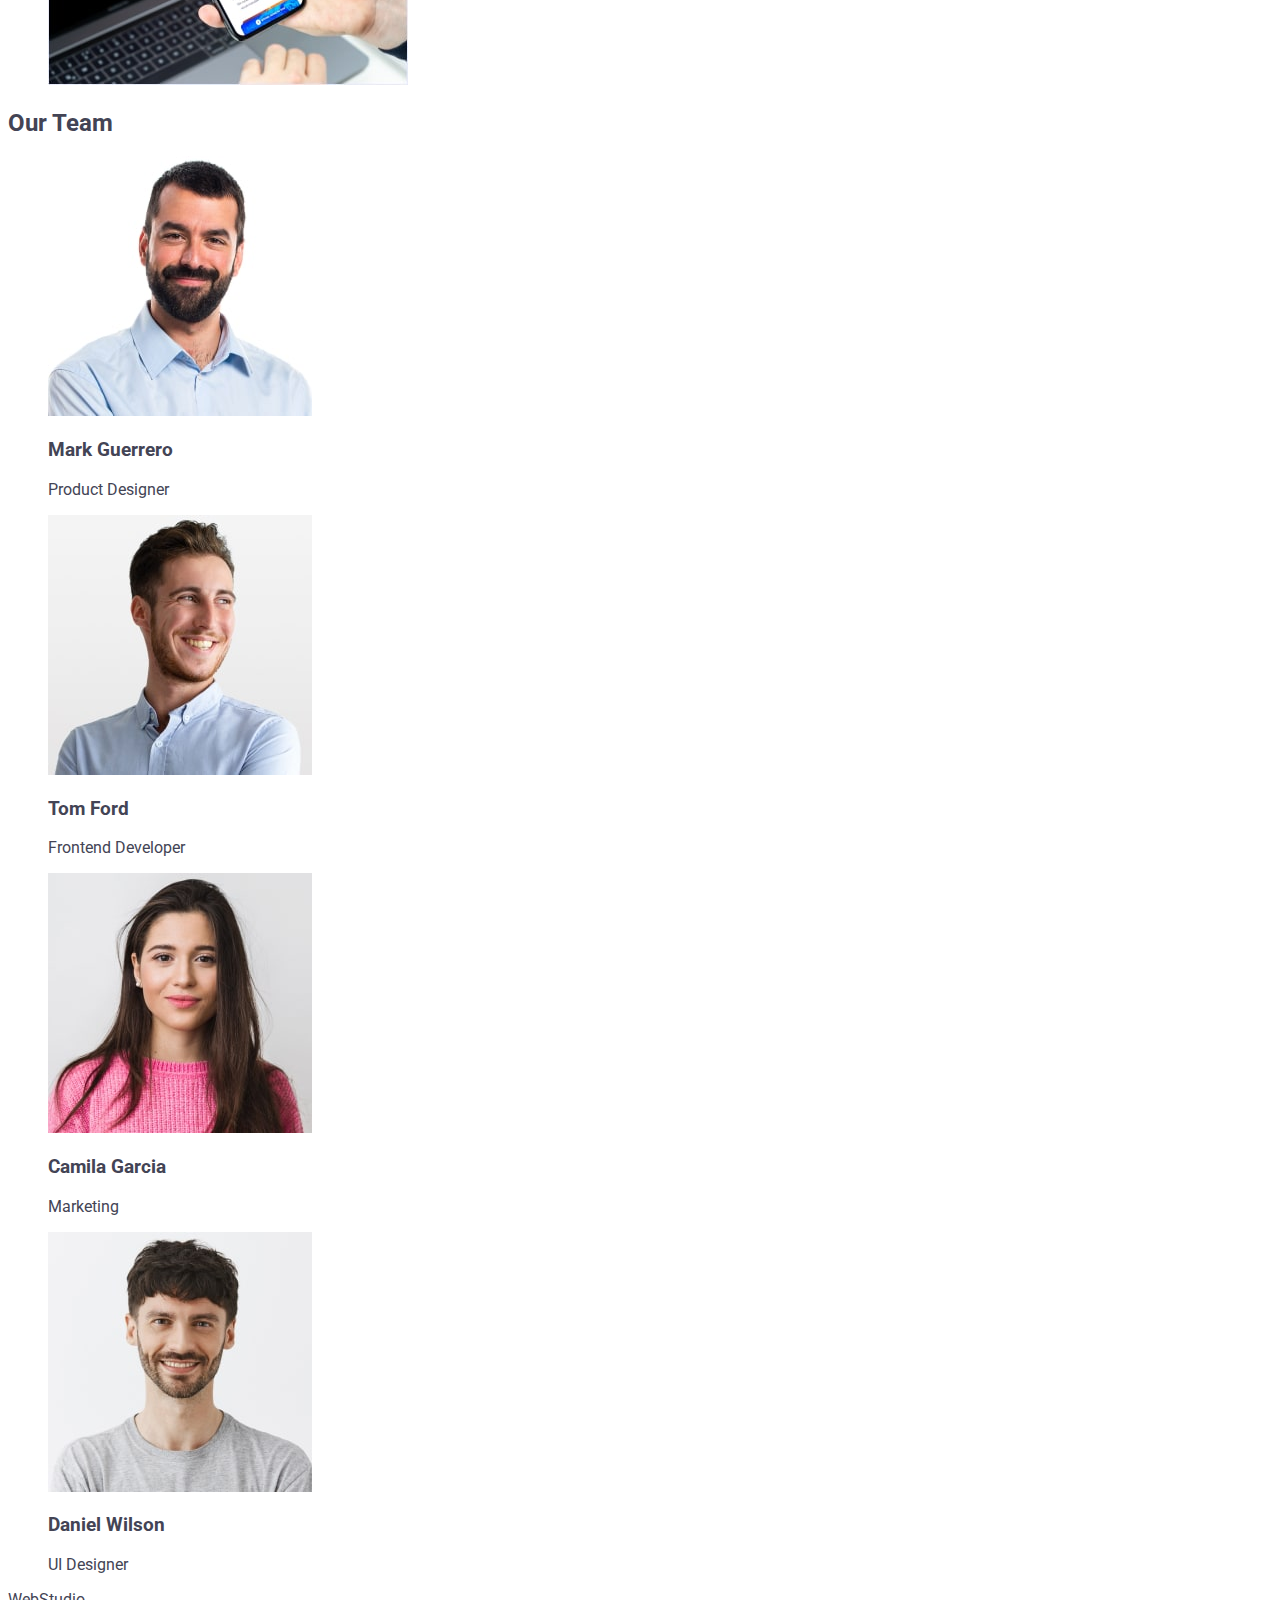
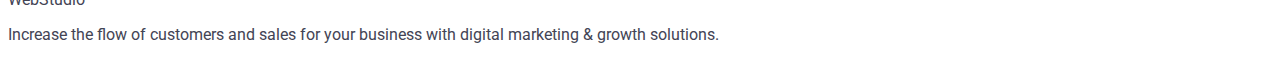
==== commit cd8abf83: "d/z1" ====
--- a/index.html
+++ b/index.html
@@ -25,8 +25,8 @@
       </nav>
       <address class="header-address">
         <ul class="header-address-list list">
-          <li><a class="header-address-mail link" href="mailto:info@devstudio.com">info@devstudio.com</a></li>
-          <li><a class="header-address-phone link" href="tel:+110001111111">+11 (000) 111-11-11</a></li>
+          <li><a class="header-address-link link" href="mailto:info@devstudio.com">info@devstudio.com</a></li>
+          <li><a class="header-address-link link" href="tel:+110001111111">+11 (000) 111-11-11</a></li>
         </ul>
       </address>
     </header>
--- a/css/styles.css
+++ b/css/styles.css
@@ -1,14 +1,14 @@
 :root {
   /* Fonts */
-  --primary-font: "Roboto", serif;
+  --primary-font: "Roboto", sans-serif;
   --secondary-font: "Raleway", sans-serif;
 
   /* Colors */
   --iris-cl: #4d5ae5;
   --ocean-cl: #404bbf;
-  --main-cl: #2e2f42;
+  --navy-blue-cl: #2e2f42;
   --green-cl: #31d0aa;
-  --slate-cl: #434455;
+  --main-cl: #434455;
   --light-slate-cl: #8e8f99;
   --cornflower-cl: #e7e9fc;
   --cloud-cl: #f4f4fd;
@@ -21,7 +21,7 @@
 body {
   font-family: var(--primary-font);
   color: var(--main-cl);
-  background-color;: var (--white-cl)
+  background-color: var (--white-cl);
 }
 
 .link {
@@ -30,19 +30,6 @@
 }
 .list {
   list-style-type: none;
-}
-.visually-hidden {
-  position: absolute;
-  width: 1px;
-  height: 1px;
-  margin: -1px;
-  border: 0;
-  padding: 0;
-
-  white-space: nowrap;
-  clip-path: inset(100%);
-  clip: rect(0 0 0 0);
-  overflow: hidden;
 }
 
 /*! -------------HEADER--------------------------- */
@@ -73,37 +60,30 @@
   letter-spacing: 0.02em;
 }
 
-.header-menu-link:hover {
+.header-address-link:hover {
 color: var(--ocean-cl);
 }
-.header-menu-link:focus {
+.header-address-link:focus {
   color: var(--ocean-cl);
 }
-.header-adress {
+.header-address {
   font-style: normal; 
 }
 .header-address-list {
  
 }
-.header-address-mail {
+.header-address-link {
   color: var(--slate-cl);
   font-size: 16px;
   font-weight: 400;
   line-height: 1.5;
   letter-spacing: 0.02em;
 }
-.header-address-phone {
-  color: var(--slate-cl);
-  font-size: 16px;
-  font-weight: 400;
-  line-height: 1.5;
-  letter-spacing: 0.02em;
-}
 
 /*! -------------HERO--------------------------- */
 
 .hero {
-  background: var(--main-cl);
+  background-color: var(--main-cl);
 }
 
 .hero-title {
@@ -115,13 +95,22 @@
   letter-spacing: 0.02em;
 }
 .hero-btn {
+  background-color: var(--iris-cl);
   color: var(--white-cl);
-  font-family: inherit;
+  font-family: var(--primary-font);
   font-size: 16px;
   font-weight: 500;
   line-height: 1.5;
   letter-spacing: 0.04em;
-}
+  cursor: pointer
+}
+
+.hero-btn:hover {
+  background-color: var(--ocean-cl);
+  }
+  
+.hero-btn:focus {
+  background-color: var(--ocean-cl);
 
 /*! -------------advantages--------------------------- */
 
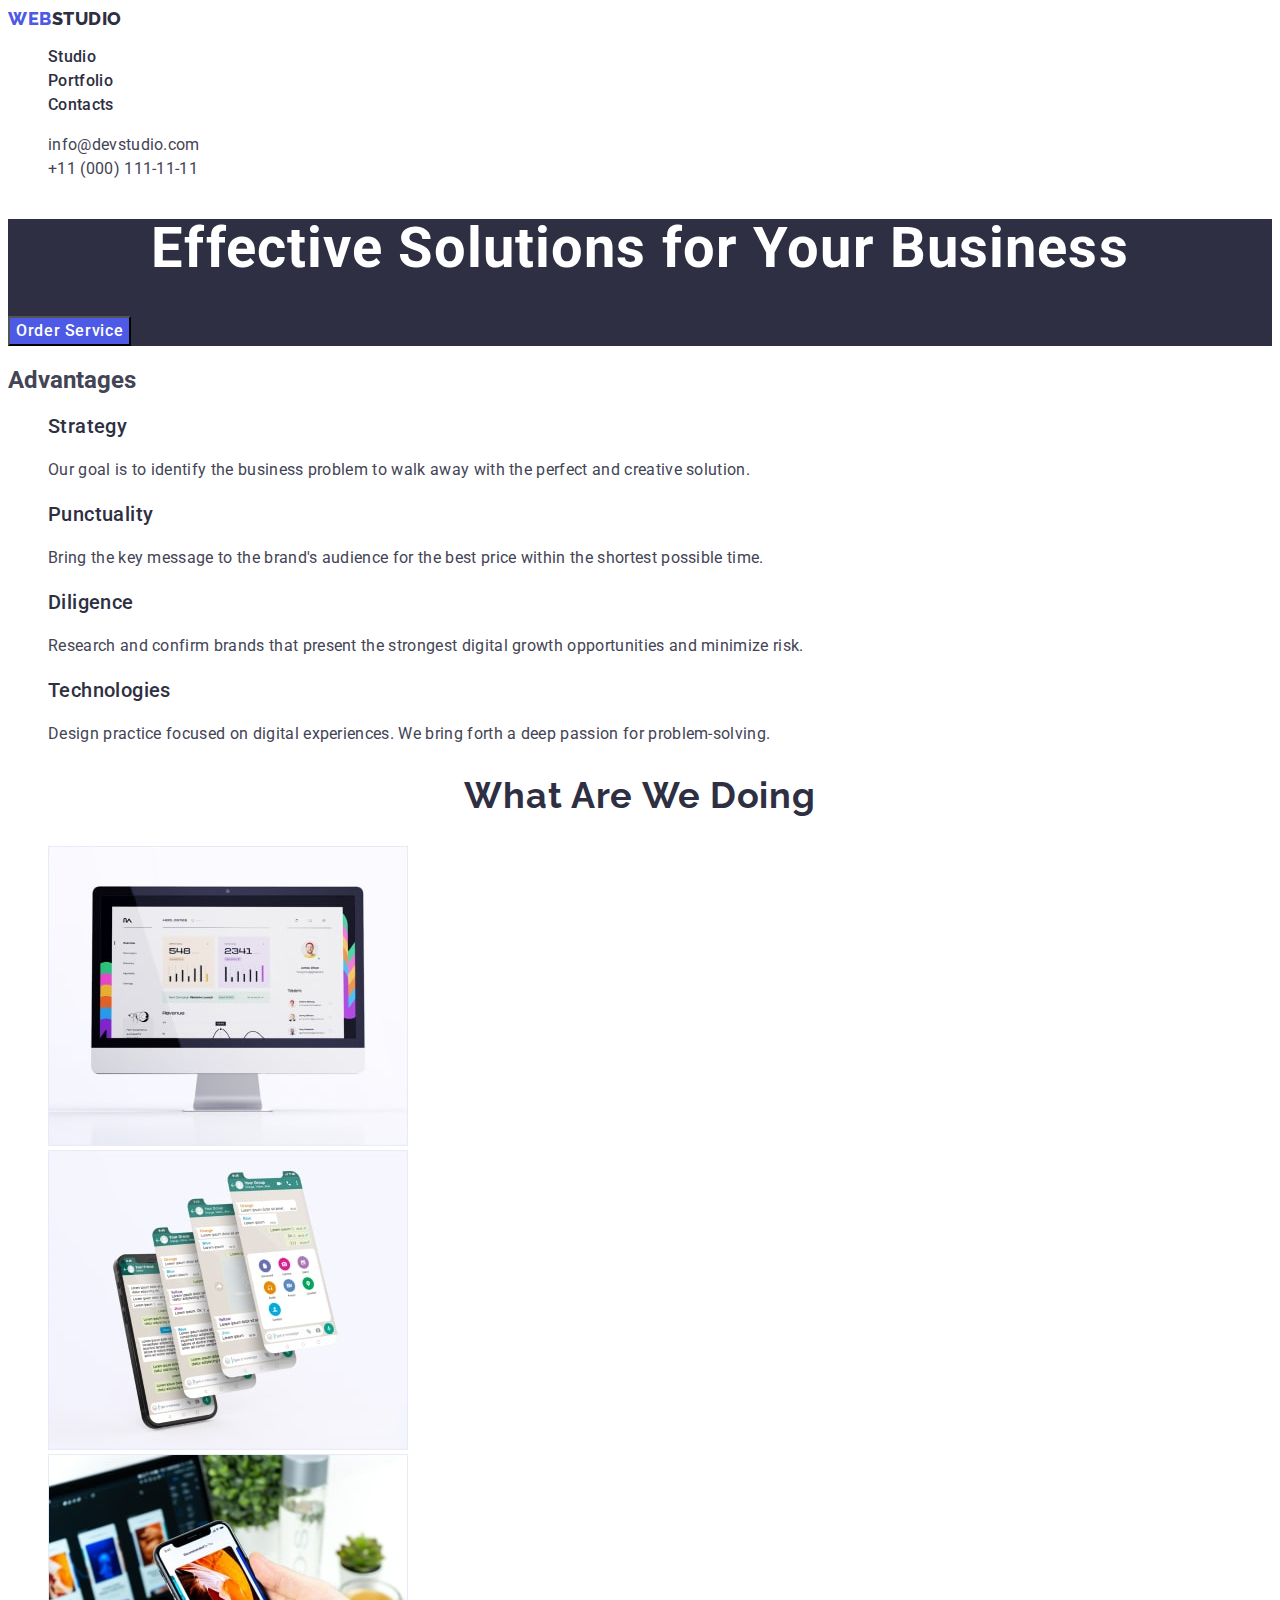
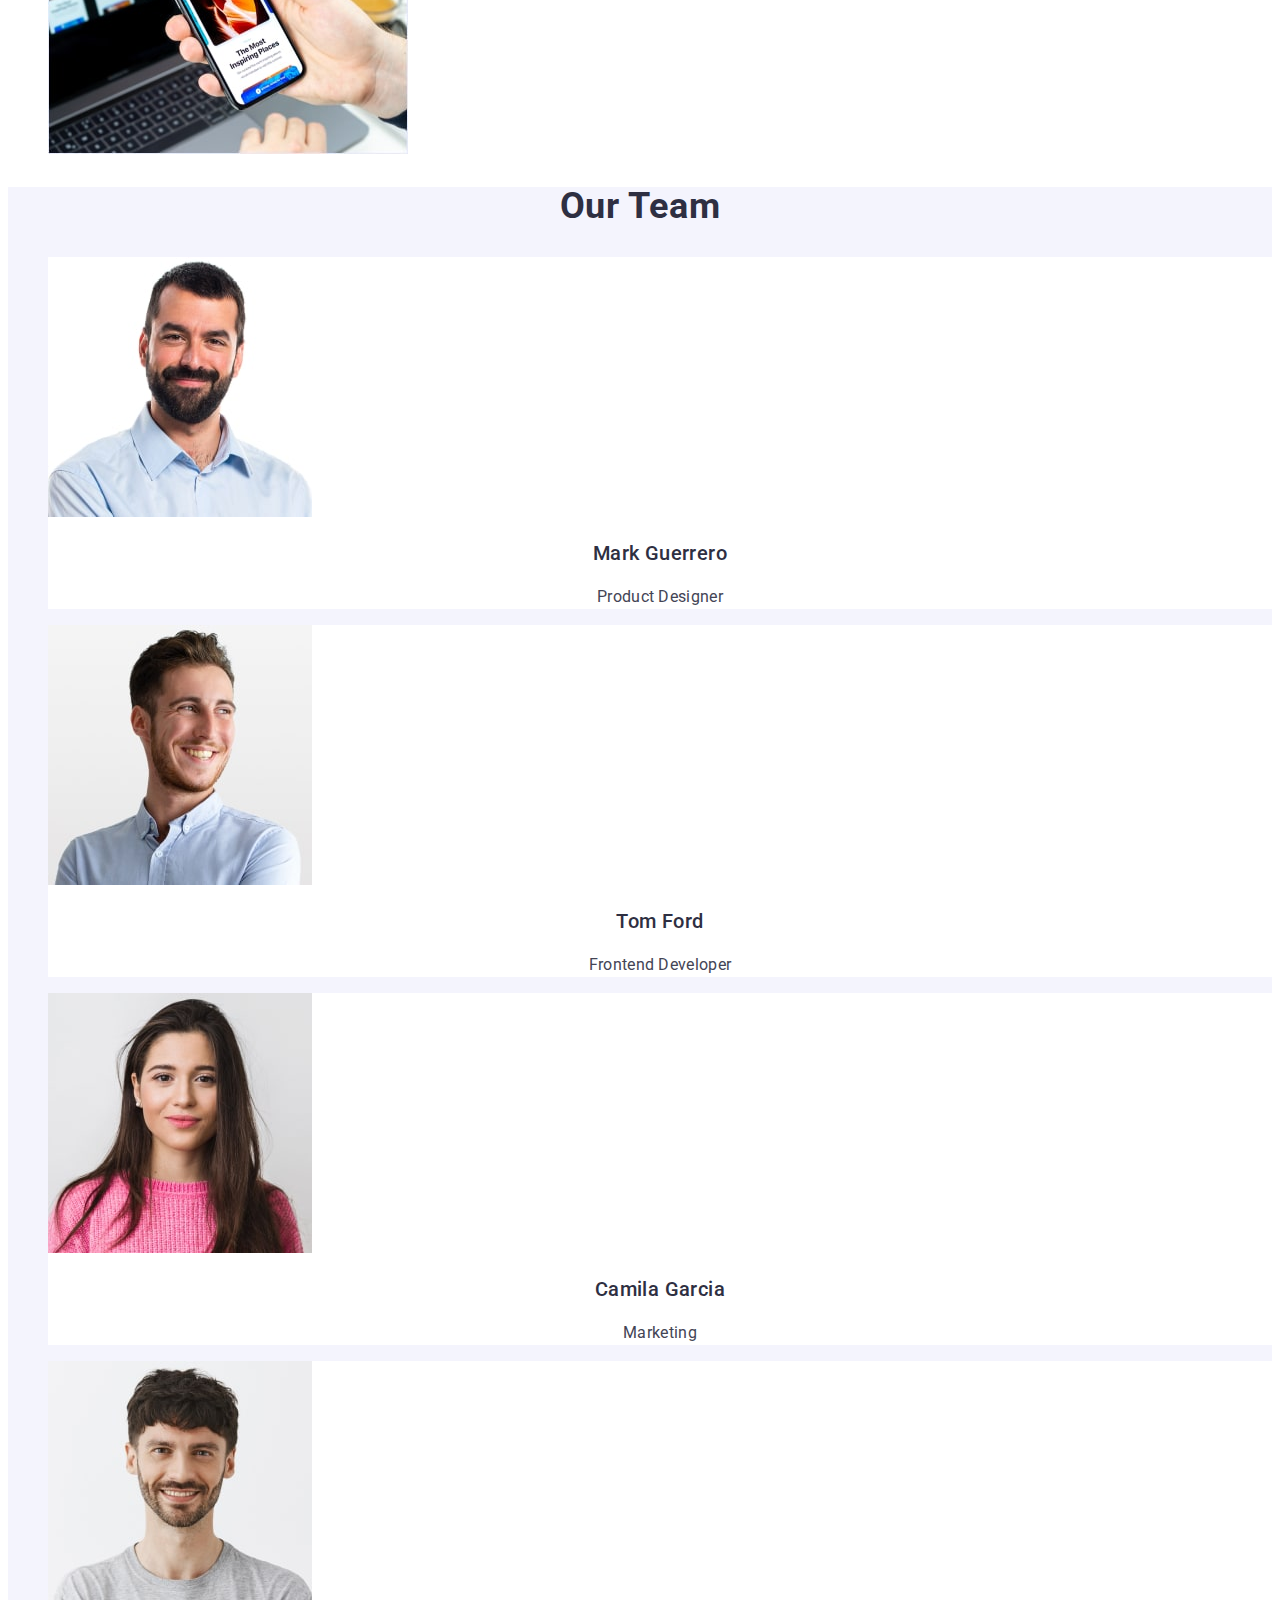
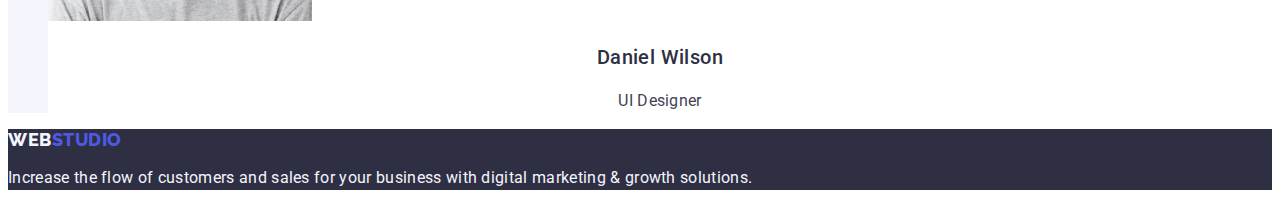
==== commit ed1dc349: "1" ====
--- a/index.html
+++ b/index.html
@@ -107,7 +107,7 @@
               width="264"
               height="260"
             />
-            <h3 class="team-sub">Mark Guerrero</h3>
+            <h3 class="team-subtitle">Mark Guerrero</h3>
             <p class="team-item-text">Product Designer</p>
           </li>
           <li class="team-item">
@@ -117,7 +117,7 @@
               width="264"
               height="260"
             />
-            <h3 class="team-sub">Tom Ford</h3>
+            <h3 class="team-subtitle">Tom Ford</h3>
             <p class="team-item-text">Frontend Developer</p>
           </li>
           <li class="team-item">
@@ -127,7 +127,7 @@
               width="264"
               height="260"
             />
-            <h3 class="team-sub">Camila Garcia</h3>
+            <h3 class="team-subtitle">Camila Garcia</h3>
             <p class="team-item-text">Marketing</p>
           </li>
           <li class="team-item">
@@ -137,14 +137,14 @@
               width="264"
               height="260"
             />
-            <h3 class="team-sub">Daniel Wilson</h3>
+            <h3 class="team-subtitle">Daniel Wilson</h3>
             <p class="team-item-text">UI Designer</p>
           </li>
         </ul>
       </section>
     </main>
     <footer class="footer">
-      <a class="footer-logo link" href="./index.html"><span class="footer-logo-accent">Web</span>Studio</a>
+      <a href="./index.html" class="footer-logo link">Web<span class="footer-logo-accent">Studio</span></a>
       <p class="footer-text">
         Increase the flow of customers and sales for your business with digital
         marketing & growth solutions.
--- a/css/styles.css
+++ b/css/styles.css
@@ -21,7 +21,7 @@
 body {
   font-family: var(--primary-font);
   color: var(--main-cl);
-  background-color: var (--white-cl);
+  background-color: var(--white-cl);
 }
 
 .link {
@@ -46,7 +46,7 @@
 
 .header-logo-accent {
 font-family: var(--secondary-font);
-color: var(--main-cl);
+color: var(--navy-blue-modal-cl);
 font-size: 18px;
 font-weight: 800;
 line-height: 1.17;
@@ -54,11 +54,18 @@
 text-transform: uppercase;
 }
 .header-menu-link {
-  font-size: 16px;
-  font-weight: 500;
-  line-height: 1.5;
-  letter-spacing: 0.02em;
-}
+  color: var(--navy-blue-modal-cl);
+  font-size: 16px;
+  font-weight: 500;
+  line-height: 1.5;
+  letter-spacing: 0.02em;
+}
+.header-menu-link:hover {
+  color: var(--ocean-cl);
+  }
+.header-menu-link:focus {
+    color: var(--ocean-cl);
+  }
 
 .header-address-link:hover {
 color: var(--ocean-cl);
@@ -83,7 +90,7 @@
 /*! -------------HERO--------------------------- */
 
 .hero {
-  background-color: var(--main-cl);
+  background-color: var(--navy-blue-modal-cl);
 }
 
 .hero-title {
@@ -111,6 +118,7 @@
   
 .hero-btn:focus {
   background-color: var(--ocean-cl);
+}
 
 /*! -------------advantages--------------------------- */
 
@@ -119,6 +127,7 @@
 .advantages-item {
 }
 .advantages-subtitle {
+  color: var(--navy-blue-modal-cl);
   font-size: 20px;
   font-weight: 500;
   line-height: 1.2;
@@ -136,8 +145,9 @@
 .portfolio {
 }
 .portfolio-title {
-  text-align: center;
-  font-family: var(--secondary-font)
+  color: var(--navy-blue-modal-cl);
+  text-align: center;
+  font-family: var(--secondary-font);
   font-size: 36px;
   font-weight: 700;
   line-height: 1.11;
@@ -153,8 +163,10 @@
 
 /*! -------------team------------------------- */
 .team {
+  background-color: var(--cloud-cl);
 }
 .team-title {
+  color: var(--navy-blue-modal-cl);
   text-align: center;
   font-size: 36px;
   font-weight: 700;
@@ -165,10 +177,12 @@
 .team-list {
 }
 .team-item {
+  background-color: var(--white-cl);
 }
 .team-img {
 }
 .team-subtitle {
+  color: var(--navy-blue-modal-cl);
   text-align: center;
   font-size: 20px;
   font-weight: 500;
@@ -176,7 +190,7 @@
   letter-spacing: 0.02em;
 }
 .team-item-text {
-  color: var(--light-slate-cl);
+  color: var(--main-cl);
   text-align: center;
   font-size: 16px;
   font-weight: 400;
@@ -186,7 +200,7 @@
 
 /*! -------------footer------------------------- */
 .footer {
-  background-color: var(--main-cl);
+  background-color: var(--navy-blue-modal-cl);
 }
 .footer-logo {
   color: var(--cloud-cl);
